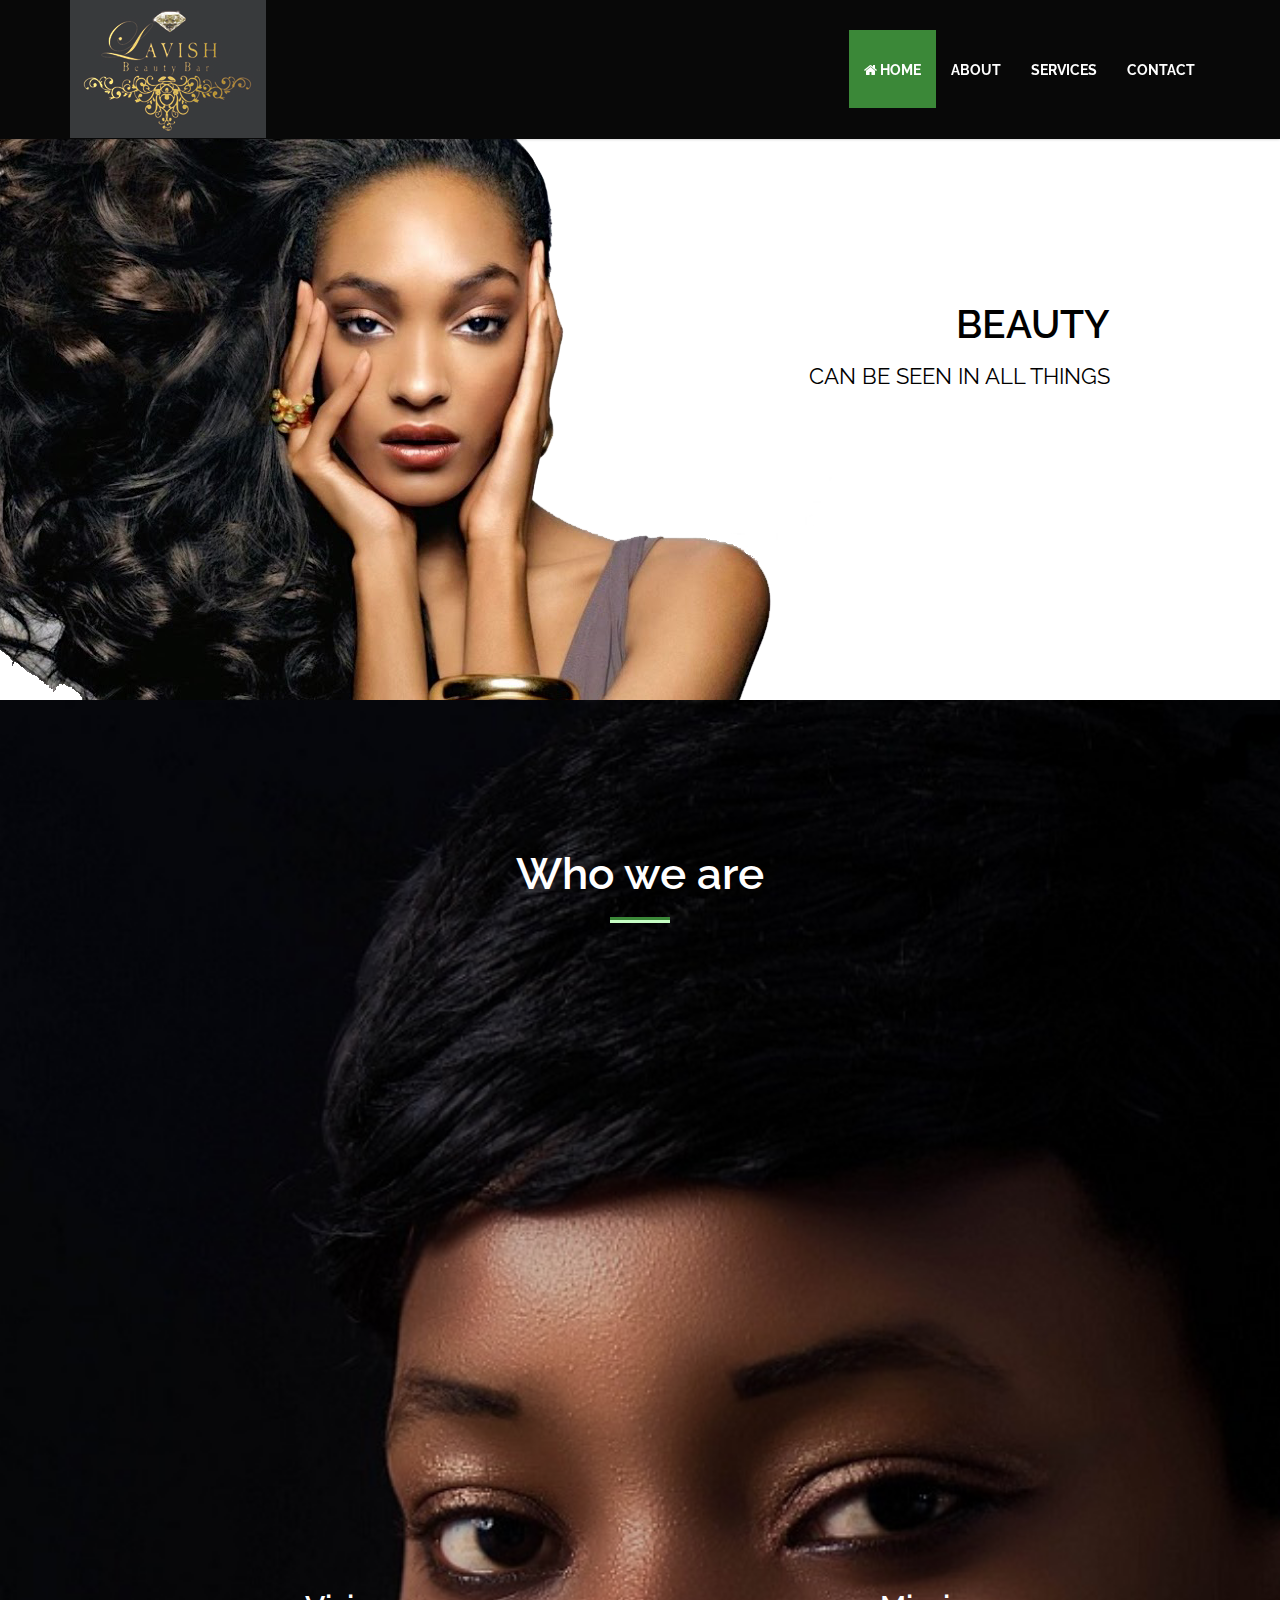
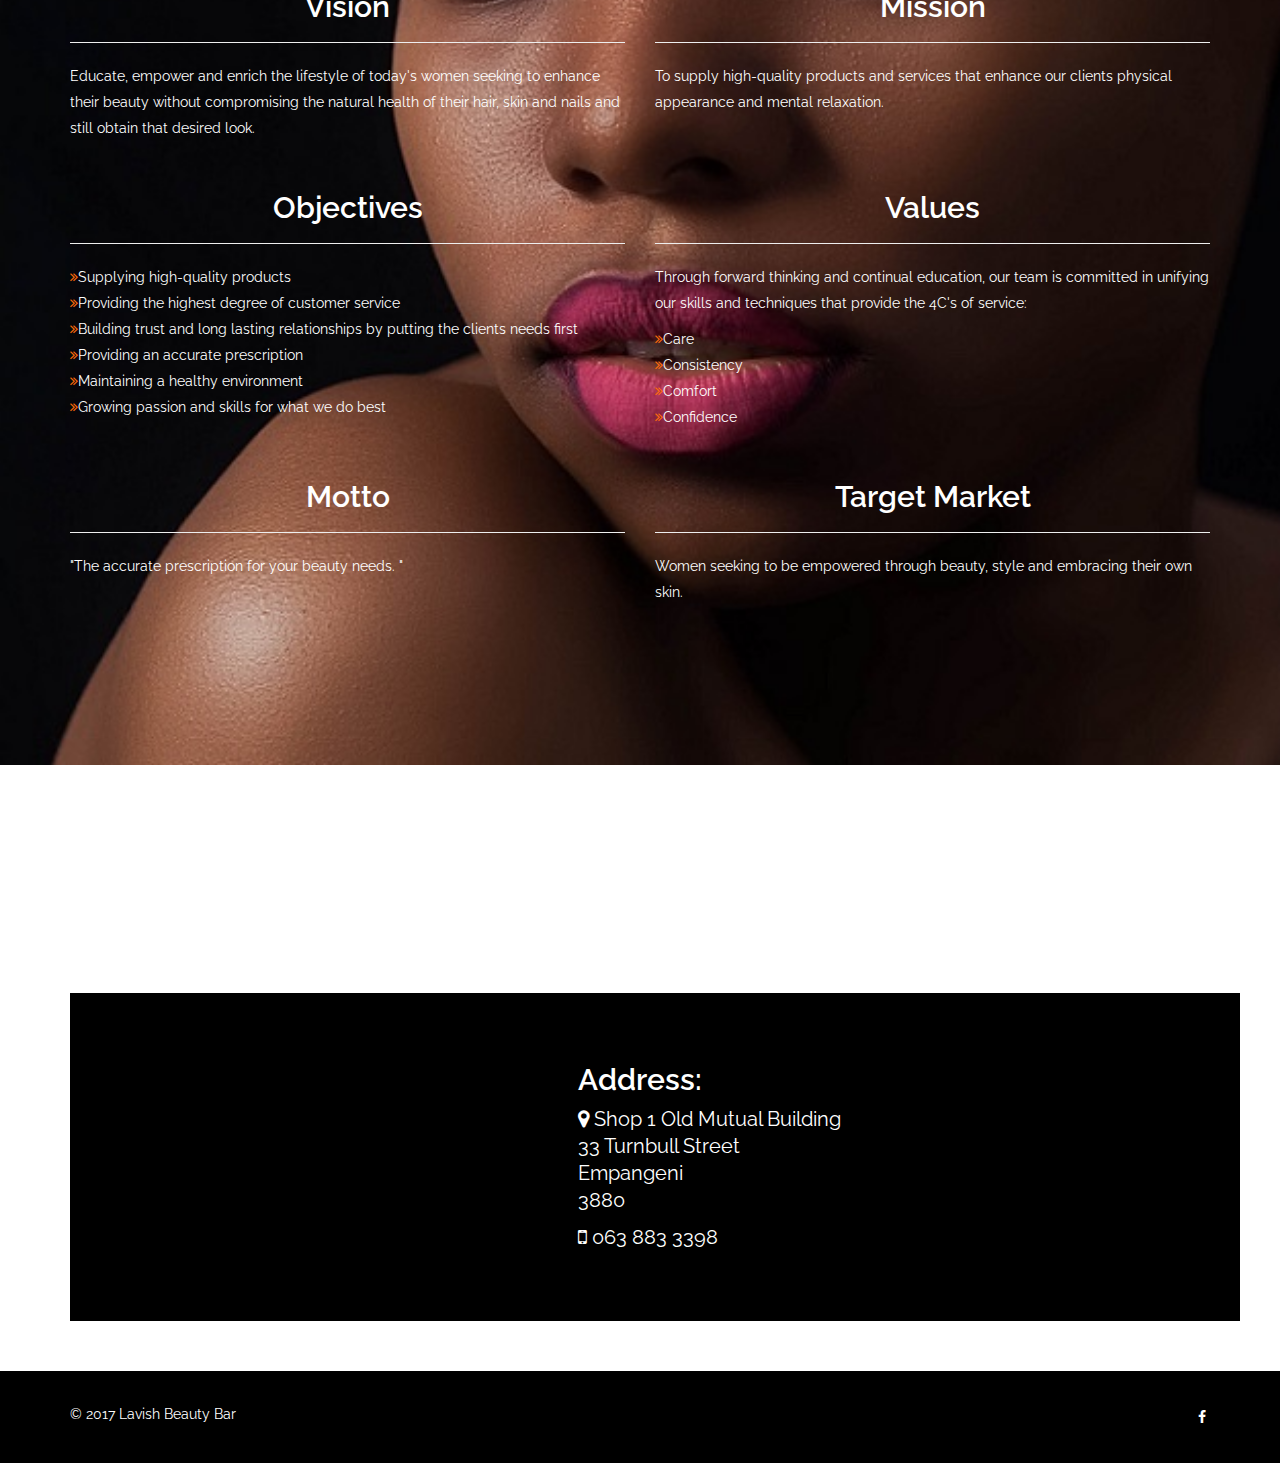
==== index.html @ a23072b7 "lavish commited" ====
<!DOCTYPE html>
<html lang="en">
<head>
    <meta charset="utf-8">
    <meta name="viewport" content="width=device-width, initial-scale=1.0">
    <meta name="description" content="">
    <title>Lavish beauty bar</title>
	<!-- core CSS -->
    <link href="css/bootstrap.min.css" rel="stylesheet">
    <link href="css/font-awesome.min.css" rel="stylesheet">
    <link href="css/animate.min.css" rel="stylesheet">
    <link href="css/styles.css" rel="stylesheet">
    <!--[if lt IE 9]>
    <script src="js/html5shiv.js"></script>
    <script src="js/respond.min.js"></script>
    <![endif]-->
    <style>
      .fa-angle-double-right{
          color: rgba(255, 108, 10, 1);
      }
    </style>
</head>

<body id="home">
    <header id="header">
        <nav id="main-nav" class="navbar navbar-default navbar-fixed-top" role="banner">
            <div class="container">
                <div class="navbar-header">
                    <button type="button" class="navbar-toggle" data-toggle="collapse" data-target=".navbar-collapse">
                        <span class="sr-only">Toggle navigation</span>
                        <span class="icon-bar"></span>
                        <span class="icon-bar"></span>
                        <span class="icon-bar"></span>
                    </button>
                    <a class="navbar-brand" href="index.html"><img src="images/banner/Logo-02.jpg" alt="logo"></a>
                </div>

                <div class="collapse navbar-collapse navbar-right">
                    <ul class="nav navbar-nav">
                        <li class="scroll active"><a href="#home"><i class="fa fa-home"></i>&nbsp;Home</a></li>
                        <li class="scroll"><a href="#about">About</a></li>
                        <li class="scroll"><a href="services.html">Services</a></li>
                        <li class="scroll"><a href="#contact">Contact</a></li>
                    </ul>
                </div>
            </div><!--/.container-->
        </nav><!--/nav-->
    </header><!--/header-->

    <section id="hero-banner">
             <div class="banner-inner">
                    <div class="container">
                        <div class="row">
                            <div class="col-sm-12">
                                    <h2 class="wow slideInLeft animated">BEAUTY</h2>
                                    <p class="wow slideInLeft animated">CAN BE SEEN IN ALL THINGS</p>
                            </div>
                        </div>
                    </div>
                </div>
    </section><!--/#main-slider-->
 <section id="about">
        <div class="container">
            <div class="section-header">
                <h2 class="section-title wow fadeInDown">Who we are</h2>
            </div>

            <div class="row">
                <div class="col-sm-6 wow fadeInLeft">
                  <img class="img-responsive" src="images/banner/about.jpg" alt="">
                </div>

                <div class="col-sm-6 wow fadeInRight">
                    <h3 class="column-title">About us</h3>
                    <p>Lavish Beauty Bar is a full-service beauty salon dedicated to consistently providing high customer satisfaction by rendering excellent service, quality products, and furnishing an enjoyable atmosphere at an acceptable price/value relationship.</p>
                    <p>Established in 2015 by Nqobile Nkambule, a well-known hairstyist who has been running her own salon, Glits and Glam International from 2012 -2015. She later joined forces with Hlengiwe Mbatha, a notorious freelance makeup artist from 2009, as they shared the same vision which finally came to life in 2016. Lavish Beauty Bar is founded on a strong commitment to clients, employees and the community. Therefore, Lavish Beauty Bar strives to provide quality without compromise, offering clients professional and esthetic services as the founders are the hands on and committed to  servicing the clients personally.</p>
                    <p>We continually search the industry market place for the newest technology and the finest hair extensions, hair care, skin care and nail care products and designs in order to provide our clients with the utmost in the beauty care experience. From chipping nails, cracked heels, breaking or thinning hair and growing back your hair line, there's no problem we can't solve. We analyze the clients, style, personality, hair type, the shape of your face and head for us to provide the tailor made service for you.  We also strive to maintain a friendly, fair, and creative work environment, which respects diversity, ideas, and hard work.</p>
                </div>
            </div>
            <div class="row">
              <div class="col-md-6">
                <div class="page-header text-center"><h2>Vision</h2></div>
                  <p>Educate, empower and enrich the lifestyle of today's women seeking to enhance their beauty without compromising the natural health of their hair, skin and nails and still obtain that desired look.</p>

              </div>
              <div class="col-md-6">
                <div class="page-header text-center"><h2>Mission</h2></div>
                  <p>To supply high-quality products and services that enhance our clients physical appearance and mental relaxation.</p>

              </div>
            </div>
            <div class="row">
              <div class="col-md-6">
                <div class="page-header text-center"><h2>Objectives</h2></div>
                  <p>
                    <i class="fa fa-angle-double-right"></i>Supplying high-quality products<br>
                    <i class="fa fa-angle-double-right"></i>Providing  the highest degree of customer service<br>
                    <i class="fa fa-angle-double-right"></i>Building trust and long lasting relationships by putting the clients needs first<br>
                    <i class="fa fa-angle-double-right"></i>Providing an accurate prescription<br>
                    <i class="fa fa-angle-double-right"></i>Maintaining a healthy environment<br>
                    <i class="fa fa-angle-double-right"></i>Growing passion and skills for what we do best

                  </p>

              </div>
              <div class="col-md-6">
                <div class="page-header text-center"><h2>Values</h2></div>
                  <p>Through forward thinking and continual education, our team is committed in unifying our skills and techniques that provide the 4C's of service:</p>
                  <p><i class="fa fa-angle-double-right"></i>Care<br>
                  <i class="fa fa-angle-double-right"></i>Consistency<br>
                  <i class="fa fa-angle-double-right"></i>Comfort<br>
                  <i class="fa fa-angle-double-right"></i>Confidence<br></p>

              </div>
            </div>
            <div class="row">
              <div class="col-md-6">
                <div class="page-header text-center"><h2>Motto</h2></div>
                  <p>"The accurate prescription for your beauty needs. "
                  </p>

              </div>
              <div class="col-md-6">
                <div class="page-header text-center"><h2>Target Market</h2></div>
                  <p>Women seeking to be empowered through beauty, style and embracing their own skin.</p>

              </div>

            </div>
        </div>
    </section><!--/#about-->


    <section id="contact-us">
        <div class="container">
            <div class="section-header">
                <h2 class="section-title wow fadeInDown">Contact Us</h2>
            </div>
        </div>
    </section><!--/#contact-us-->


    <section id="contact">
        <div class="container">
            <div class="container contact-info">
                <div class="row">
				  <div class="col-md-4 col-md-offset-5">
                        <div class="contact-form">
                            <address>
                            <h2>Address:</h2>
                            <p>
                            <i class="fa fa-map-marker"></i>
                            Shop 1
                            Old Mutual Building<br>
                            33 Turnbull Street<br>
                            Empangeni<br>
                            3880
                            </p>
                            <p>
                            <i class="fa fa-mobile-phone"></i>
                            063 883 3398
                            </p>
                            </address>
					</div></div>
                </div>
            </div>
        </div>
   </section><!--/#bottom-->

    <footer id="footer">
        <div class="container">
            <div class="row">
                <div class="col-sm-6">
                    &copy; 2017 Lavish Beauty Bar
                </div>
                <div class="col-sm-6">
                    <ul class="social-icons">
                        <li><a href="#"><i class="fa fa-facebook"></i></a></li>
                    </ul>
                </div>
            </div>
        </div>
    </footer><!--/#footer-->

    <script src="js/jquery.js"></script>
    <script src="js/bootstrap.min.js"></script>
    <script src="js/mousescroll.js"></script>
    <script src="js/smoothscroll.js"></script>
    <script src="js/jquery.prettyPhoto.js"></script>
    <script src="js/jquery.isotope.min.js"></script>
    <script src="js/jquery.inview.min.js"></script>
    <script src="js/wow.min.js"></script>
    <script src="js/custom-scripts.js"></script>
</body>
</html>
---- css/styles.css ----
@import url(http://fonts.googleapis.com/css?family=Raleway:400,700,500);
/*
Author: webthemez.com
Author URL: http://webthemez.com
*/
/*************************
*******Typography******
**************************/
body {
  padding-top: 100px;
  background: #fff;
  font-family: 'Raleway', sans-serif;
  font-weight: 400;
  color: #282828;
  line-height: 26px;
  padding: 0;
}
h1,
h2,
h3,
h4,
h5,
h6 {
  font-weight: 600;
  font-family: 'Raleway', sans-serif;
}
a {
  color: #45aed6;
  -webkit-transition: color 400ms, background-color 400ms;
  -moz-transition: color 400ms, background-color 400ms;
  -o-transition: color 400ms, background-color 400ms;
  transition: color 400ms, background-color 400ms;
}
a:hover,
a:focus {
  text-decoration: none;
  color: #2a95be;
}
hr {
  border-top: 1px solid #e5e5e5;
  border-bottom: 1px solid #fff;
}
.gradiant {
  background-image: -moz-linear-gradient(90deg, #2caab3 0%, #2c8cb3 100%);
  background-image: -webkit-linear-gradient(90deg, #2caab3 0%, #2c8cb3 100%);
  background-image: -ms-linear-gradient(90deg, #2caab3 0%, #2c8cb3 100%);
}
.gradiant-horizontal {
  background-image: -moz-linear-gradient(4deg, #2caab3 0%, #2c8cb3 100%);
  background-image: -webkit-linear-gradient(4deg, #2caab3 0%, #2c8cb3 100%);
  background-image: -ms-linear-gradient(4deg, #2caab3 0%, #2c8cb3 100%);
}
.section-header {
  margin-bottom: 50px;
}
.section-header p{
text-align:center;
}
.section-header .section-title {
  font-size: 44px;
  color: #3B8838;
  position: relative;
  padding-bottom: 20px;
  margin: 0 0 20px;  


  display: block;
  text-align: center;
}
.section-header .section-title:before {
  content: "";
  position: absolute;
  width: 140px;
  bottom: -5px;
  right: 0;
  width: 60px;
  background: rgb(59, 136, 56);
  /* border-radius: 50%; */
  margin: 0 auto;
  left: 0;
  right: 0;
  height: 6px;
  border-bottom: 3px solid #C6FDC4;
}

.btn {
  border-width: 0;
  border-radius: 0;
}
.btn.btn-primary {
  background: #50A24C;
}
.btn.btn-primary:hover,
.btn.btn-primary:focus {
  background: #409E3C;
}
.listarrow{
padding:0px;
}
.listarrow li{
list-style:none;
margin:0px;
padding:0px;
}
.listarrow li i{
padding-right:15px;
color: #F9690E;
}
.column-title {
  margin-top: 0;
  padding-bottom: 15px;
  border-bottom: 1px solid #eee;
  margin-bottom: 15px;
  position: relative;
  color: #3B8838;
}
.column-title:after {
  content: " ";
  position: absolute;
  bottom: -1px;
  left: 0;
  width: 40%; 
}
ul.nostyle {
  list-style: none;
  padding: 0;
  margin-bottom: 20px;
}
ul.nostyle i {
  color: #45aed6;
}
.scaleIn {
  -webkit-animation-name: scaleIn;
  animation-name: scaleIn;
}
.navbar-toggle{
border-radius: 0;
}

.navbar-nav>li>a {
text-transform: uppercase;
}
@-webkit-keyframes scaleIn {
  0% {
    opacity: 0;
    -webkit-transform: scale(0);
    transform: scale(0);
  }
  100% {
    opacity: 1;
    -webkit-transform: scale(1);
    transform: scale(1);
  }
}
@keyframes scaleIn {
  0% {
    opacity: 0;
    -webkit-transform: scale(0);
    -ms-transform: scale(0);
    transform: scale(0);
  }
  100% {
    opacity: 1;
    -webkit-transform: scale(1);
    -ms-transform: scale(1);
    transform: scale(1);
  }
}
/*************************
*******Header******
**************************/
#main-nav.navbar-default .navbar-nav > li.active > a, #main-nav.navbar-default .navbar-nav > li.open > a, #main-nav.navbar-default .navbar-nav > li:hover > a {
background: rgb(59, 136, 56);
color: #FFFFFF;
}
.navbar.navbar-default {
  border: 0;
  border-radius: 0;
  margin-bottom: 0;
}
.navbar.navbar-default .navbar-toggle {
  margin-top: 52px;
  margin-bottom: 52px;
}
.navbar.navbar-default .navbar-brand {
  height: auto;
  padding: 0px 15px 1px;
}
.navbar-default .navbar-nav>li>a:hover, .navbar-default .navbar-nav>li>a:focus{
color: #ffffff;
 
background: transparent;
}
.navbar-default .navbar-nav>li>a{
color: #fff;
} 
#main-nav.navbar-default {
background: #080808;
}
.navbar-nav>li {
    margin-top: 30px
}
 

@media only screen and (min-width: 768px) {
  #main-nav.navbar-default { 
    -webkit-box-shadow: 0 0 3px 0 rgba(0, 0, 0, 0.1);
    box-shadow: 0 0 3px 0 rgba(0, 0, 0, 0.26);
  }
  #main-nav.navbar-default .navbar-nav > li > a {
    padding-top: 30px;
    padding-bottom: 24px;
  
    border-bottom: 4px solid transparent;
}
  .navbar-default .navbar-nav>li>a {
	color: #ffffff;
    font-weight: bold;
	}

  #main-nav.navbar-default .navbar-nav > li.open > a,
  #main-nav.navbar-default .navbar-nav > li:hover > a {
    color: #FFFFFF;
}
  #main-nav.navbar-default .dropdown-menu {
    padding: 0 20px;
    min-width: 220px;
    background-color: rgba(26, 28, 40, 0.9);
    border: 0;
    border-radius: 0;
    box-shadow: none;
    -webkit-box-shadow: none;
    background-clip: inherit;
  }
  #main-nav.navbar-default .dropdown-menu > li {
    border-left: 3px solid transparent;
    margin-left: -20px;
    padding-left: 17px;
    -webit-transition: border-color 400ms;
    transition: border-color 400ms;
  }
  #main-nav.navbar-default .dropdown-menu > li > a { 
    padding: 15px 0;
    color:#A8A8A8; 
  }
  #main-nav.navbar-default .dropdown-menu > li:first-child > a {
    border-top: 0;
  }
  #main-nav.navbar-default .dropdown-menu > li.active,
  #main-nav.navbar-default .dropdown-menu > li.open,
  #main-nav.navbar-default .dropdown-menu > li:hover {
    border-left-color: #45aed6;
  }
  #main-nav.navbar-default .dropdown-menu > li.active > a,
  #main-nav.navbar-default .dropdown-menu > li.open > a,
  #main-nav.navbar-default .dropdown-menu > li:hover > a {
    color: #45aed6;
    background-color: transparent;
  }
}

#hero-banner{
  overflow: hidden;
  height: 700px;
  background: url(../images/banner/banner3.png) no-repeat;
  /*background: url('../images/banner/Logo-01.jpg') no-repeat #080808;*/
  background-position: -180px 100px;
  color:#fff;
}

#hero-banner img{
    position:absolute;
}

#hero-banner.item {
  height: 558px;
  background-repeat: no-repeat;
  background-position: 50% 0;
  background-size: cover;
}
#hero-banner.banner-inner {
  position: absolute;
  top: 0;
  left: 0;
  width: 100%;
  height: 100%;
  color: #000;
  background-color: #000;
}
#hero-banner h2 {
  margin-top: 300px;
  font-size: 39px;
  line-height: 49px;
  text-align: right;
  margin-right: 100px;
  color: #000000;
}
#hero-banner h2 b{
color: #FFFFFF;
}
#hero-banner p {
font-size: 22px;
margin-bottom:20px;
line-height:35px;
text-align: right;
margin-right: 100px;
color: #000;
}
#hero-banner a{
width: 150px;
margin: 0;
display: block;
background: transparent;
border: 2px solid #fff;
float: right;
}
#hero-banner a:hover{
text-align: center;
width: 150px;
margin: 0 auto;
display: block;
background: #71DE6C;
border: 2px solid #71DE6C;
color: #020202;
}
#hero-banner.banner-inner h2 > span {
  color: #45aed6;
}
#hero-banner.banner-inner .btn {
  margin-top: 10px;
} 
 
#hero-text {
  padding: 50px 0;
  border-top: 1px solid #FFFFFF;
}
#hero-text h2 {
  margin-top: 0;
}
#hero-text .btn {
  margin-top: 40px;
}
#cta2 {
  background: #45b1da;
  color: #fff;
  padding-top: 70px;
}

@media only screen and (min-device-width:360px) and (max-device-width:1024px)   and (orientation:portrait){
	#hero-banner h2, #hero-banner p{
		color:#ffffff;
		position:relative;
		top:80px;
		width:100%;
		-ms-filter: "progid:DXImageTransform.Microsoft.Shadow(Strength=3, Direction=135, Color=#000300)";/*IE 8*/
text-shadow: 3px 3px 3px #000300;/* FF3.5+, Opera 9+, Saf1+, Chrome, IE10 */
filter: progid:DXImageTransform.Microsoft.Shadow(Strength=3, Direction=135, Color=#000300); /*IE 5.5-7*/
	}
}

@media only screen and (min-device-width:320px) and (orientation:portrait){ 
     #hero-banner h2, #hero-banner p{
		color:#ffffff; 
		position:relative;
		top:80px;
		width:100%;
		-ms-filter: "progid:DXImageTransform.Microsoft.Shadow(Strength=3, Direction=135, Color=#000300)";/*IE 8*/
text-shadow: 3px 3px 3px #000300;/* FF3.5+, Opera 9+, Saf1+, Chrome, IE10 */
filter: progid:DXImageTransform.Microsoft.Shadow(Strength=3, Direction=135, Color=#000300); /*IE 5.5-7*/
	}
}

#cta2 .btn {
  margin-top: 10px;
}
#cta2 h2 {
  color: #fff;
  font-size: 44px;
  line-height: 1;
}
#cta2 h2 > span {
  color: #45aed6;
}
#features h2, #portfolio p{ color: #030303;}
#features {
  padding: 100px 0;
  background: #FFFFFF;
  color: #000;
}

#features .media.service-box:first-child {
  margin-top: 80px;
}
#services,#features {
  padding-top: 150px;
  border-top: 3px solid #fff;
  background: url('../images/img4.jpg');
  background-size: cover;
  text-transform: uppercase;
}

#services h2{
    padding: 2em 0;
}

#services .service-list{
	background: transparent;
	border: 1px solid #000;
	
	
}

#services p{font-size: 20px;}


.media.service-box {
  margin: 25px 0 36px;
  padding: 20px;
  padding-left: 86px;
  position: relative;
  background: #FFFFFF;
  border-radius: 0 0 20px 0;
  /* border: #3B8838 2px solid; */
}
.media.service-box .pull-left {
  margin-right: 20px;
}
.media.service-box .pull-left > i {
  font-size: 35px;
  /* height: 94px; */
  line-height: 53px;
  text-align: center;
  width: 85px; 
  color: #085C98;
  /* background:#fff; */
  /* box-shadow: inset 0 0 0 1px #d7d7d7; */
  /* -webkit-box-shadow: inset 0 0 0 1px #d7d7d7; */
  transition: background-color 400ms, background-color 400ms;
  position: absolute;
  padding: 14px;
  /* height: 100%; */
  left: -13px;
  top: -15px;
  vertical-align: middle;
  background: rgb(59, 136, 56);
  border-radius: 50%;
  height: 85px;
  border: 6px #fff solid;
}
.features .media.service-box .pull-left > i{
color: #FFFFFF;
font-size: 30px;
padding-top: 10px;
}
.media.service-box:hover .pull-left > i {  
}
#portfolio {
  padding: 100px 0;
  background: #FFFFFF;
  background: url('../images/img4.jpg');
  background-size: cover;
}
#portfolio .portfolio-filter {
  list-style: none;
  padding: 0;
  margin: 0 0 50px;
  display: inline-block;
}
#portfolio .portfolio-filter > li {
  float: left;
  display: block;
}
#portfolio .portfolio-filter > li a {
  display: block;
  padding: 7px 15px;
  margin:0px 2px;
  color: #D7D7D7;
  position: relative;
  border-bottom: 2px solid transparent;
  background: rgba(229, 229, 229, 0.29);
}
#portfolio .portfolio-filter > li a:hover,
#portfolio .portfolio-filter > li a.active {
  background: #F9690E;
  color: #FFFFFF; 
} 
#portfolio .portfolio-items {
  margin: -15px;
}
#portfolio .portfolio-item {
  width: 24.9%;
  float: left;
  padding: 8px;
  -webkit-box-sizing: border-box;
  -moz-box-sizing: border-box;
  -o-box-sizing: border-box;
  -ms-box-sizing: border-box;
  box-sizing: border-box;
}
#portfolio .portfolio-item .portfolio-item-inner {
  position: relative;
  border-bottom: 4px solid #98DC95;
}
#portfolio .portfolio-item .portfolio-item-inner .portfolio-info {
  opacity: 0;
  transition: opacity 400ms;
  -webkit-transition: opacity 400ms;
  position: absolute;
  bottom: 0;
  left: 0;
  right: 0;
  text-align: center;
  padding: 18px 0 0;
  background: rgba(0, 0, 0, 0.5);
  color: #fff;
  height:100%;
}
#portfolio .portfolio-item .portfolio-item-inner .portfolio-info h3 {
  font-size: 16px;
  line-height: 1;
  margin: 0;
  color: #fff;
}
#portfolio .portfolio-item .portfolio-item-inner .portfolio-info .preview { 
  width: 60px;
  height: 60px;
  line-height: 36px;
  text-align: center;
  color: #98DC95;
  display:block;
  text-align: center;

  margin: 45px auto;
  font-size: 26px;
  border: 0;
  /* background: rgba(239, 239, 239, 1); */
  padding: 10px;
  border-radius: 50%;
  border: 2px solid rgba(255, 255, 255, 0.53);
}
#portfolio .portfolio-item:hover .portfolio-info {
  opacity: 1;
}
/* Start: Recommended Isotope styles */
/**** Isotope Filtering ****/
.isotope-item {
  z-index: 2;
}
.isotope-hidden.isotope-item {
  pointer-events: none;
  z-index: 1;
}
/**** Isotope CSS3 transitions ****/
.isotope,
.isotope .isotope-item {
  -webkit-transition-duration: 0.8s;
  -moz-transition-duration: 0.8s;
  -ms-transition-duration: 0.8s;
  -o-transition-duration: 0.8s;
  transition-duration: 0.8s;
}
.isotope {
  -webkit-transition-property: height, width;
  -moz-transition-property: height, width;
  -ms-transition-property: height, width;
  -o-transition-property: height, width;
  transition-property: height, width;
}
.isotope .isotope-item {
  -webkit-transition-property: -webkit-transform, opacity;
  -moz-transition-property: -moz-transform, opacity;
  -ms-transition-property: -ms-transform, opacity;
  -o-transition-property: -o-transform, opacity;
  transition-property: transform, opacity;
}
/**** disabling Isotope CSS3 transitions ****/
.isotope.no-transition,
.isotope.no-transition .isotope-item,
.isotope .isotope-item.no-transition {
  -webkit-transition-duration: 0s;
  -moz-transition-duration: 0s;
  -ms-transition-duration: 0s;
  -o-transition-duration: 0s;
  transition-duration: 0s;
}
/* End: Recommended Isotope styles */
/* disable CSS transitions for containers with infinite scrolling*/
.isotope.infinite-scrolling {
  -webkit-transition: none;
  -moz-transition: none;
  -ms-transition: none;
  -o-transition: none;
  transition: none;
}
.img-thumbnail {
display: inline-block;
max-width: 100%;
height: auto;
line-height: 1.42857143;
border: 1px solid #ddd;
border-radius: 0px;
padding:0px;
-webkit-transition: all .2s ease-in-out;
-o-transition: all .2s ease-in-out;
transition: all .2s ease-in-out;
margin-bottom: 15px;
}
#testimonial {
  background: #222222;
  background-size: cover;
  padding: 100px 0;
  color: #3B8838;
  background: url('../images/img2.jpg');
  background-size: cover;
}
#testimonial h2{
color: #3B8838;
}
#testimonial h4 {
  color: #fff;
  margin-bottom: 8px;
}
#testimonial small {
  display: block;
  margin-bottom: 10px;
  color: rgba(255, 255, 255, 0.7);
}
#testimonial .btns {
  margin-top: 10px;
}
#carousel-testimonial a.btn.btn-primary.btn-sm {
background: transparent;
border: 1px solid rgba(255, 255, 255, 0.2);
margin: 0 8px;
}
#about {
  padding: 150px 0;
  background: #000000;
  background: url('../images/banner/makeup-1442912_1920.jpg') no-repeat;
  background-position: left;
  background-size: cover;
  }

#about .column-title{
color:#fff;
}
#about h2{
color: #ffffff;
}

#about p{
color: #ffffff;
}
#about .listarrow li{
color: #3B8838;
}
/*Team*/ 
#our-team {
  padding: 100px 0;
}
#our-team .team-member {
  padding: 0;  
}
#our-team .team-member .team-img {
  margin: 0;
}
#our-team .team-member .team-info { 
  background: #98DC95;
  color: #3B8838;
  padding: 7px 0;
  border-top: 2px solid #fff;
} 
#our-team .team-member:hover .social-icons > li > a {
  color: #3B8838;
}
 
#our-team .social-icons {
  list-style: none;
  padding: 0;
  margin: 0;  
  -webkit-transition: height 1s; /* For Safari 3.1 to 6.0 */
    transition: height 1s;
  background: #FFFFFF;
  padding: 6px 0 6px;
}
#our-team .social-icons > li {
  display: inline-block;
}
#our-team .social-icons > li > a {
  display: block;
  width: 32px;
  height: 32px;
  line-height: 32px;
  text-align: center;
  color: #3B8838;
  background: transparent;
  border-radius: 3px;
  border: 1px solid #3B8838;
  margin: 5px 10px;
}
/*Testimonial Area*/

.testimonial-area{
	padding-bottom:60px;
}
.single-testimonial{
	margin-bottom:30px;
}
.single-testimonial blockquote{
	padding:15px 20px;
	margin-bottom: 22px;
	position:relative;
	-webkit-transition:all .5s ease;
	-moz-transition:all .5s ease;
	transition:all .5s ease;
	font-size: 20px;
	background: rgb(255, 255, 255);
	max-height:200px;

	color: #3B8837;
line-height: 22px;

	border-radius: 5px;
	border: 1px solid rgb(152, 220, 149);
}
 
.single-testimonial blockquote:after{
	/* position:absolute; */
	/* bottom:-19px; */
	/* left:45px; */
	content:"";
	/* border-top: 19px solid rgba(255, 255, 255, 0.29); */

	/* border-right: 22px solid transparent; */
}
.single-testimonial img{
	border-radius: 50%;
	opacity: 0.6;
}
.single-testimonial h5{
	padding: 8px 0 0px;
	font-size: 16px;
	color: #3B8838;
}
 
.progress {
  -webkit-box-shadow: none;
  box-shadow: none;
  background: #eeeeee;
}
.progress .progress-bar.progress-bar-primary {
  background-image: -moz-linear-gradient(4deg, #2caab3 0%, #2c8cb3 100%);
  background-image: -webkit-linear-gradient(4deg, #2caab3 0%, #2c8cb3 100%);
  background-image: -ms-linear-gradient(4deg, #2caab3 0%, #2c8cb3 100%);
  -webkit-box-shadow: none;
  box-shadow: none;
}
.nav.main-tab {
  background: #eee;
  border-bottom: 3px solid #222534;
  border-radius: 3px 3px 0 0;
}
.nav.main-tab > li > a {
  color: #272727;
}
.nav.main-tab > li.active > a {
  background: #222534;
  color: #45aed6;
}
.nav.main-tab > li:first-child > a {
  border-radius: 3px 0 0 0;
}
.nav.main-tab > li:last-child > a {
  border-radius: 0 3px 0 0;
}
 .navbar-nav {
margin: 0;  
}
.tab-content {
  border: 1px solid #eee;
  border-top: 0;
  padding: 20px 20px 10px;
  border-radius: 0 0 3px 3px;
}
.panel-default {
  border-color: #eee;
}
.panel-default > .panel-heading {
  background-color: #fff;
  border-color: #eee;
}
.panel-default > .panel-heading .panel-title {
  font-size: 14px;
  font-weight: normal;
}
.panel-default > .panel-heading + .panel-collapse > .panel-body {
  border-top-color: #eee;
}
#business-stats {
  padding: 100px 0 70px;
  background: #FFFFFF;
  background-size: cover;
  color: #000;
  /* background: url('../images/img2.jpg'); */
  background-size: contain;
}
#business-stats h1,
#business-stats h2,
#business-stats h3,
#business-stats h4 {
  color: #151313;
}
#business-stats strong {
  display: block;
  margin-bottom: 30px;
}
.business-stats {
  display: inline-block;
  width: 140px;
  height: 140px;
  font-size: 24px;
  line-height: 140px;
  border: 4px solid #98DC95;
  border-radius: 100px;
  margin-bottom: 20px;
}
#pricing {
  padding: 100px 0 70px;
}
#pricing ul.pricing {
  list-style: none;
  padding: 0;
  margin: 70px 0 30px;
  border: 1px solid #98DC95; 
  padding: 8px;
  text-align: center;
  background: #FFFFFF;
}
#pricing ul.pricing li {
  display: block;
  padding: 10px;
}
#pricing ul.pricing li.plan-header { 
  padding: 15px 15px 30px;
  color: #3B8838 !important;
  height: 225px;
}
#pricing ul.pricing li.plan-header .price-duration {
  position: relative;
  margin-top: 15px;
  top: -16px;
  display: inline-block;
  width: 100%;
  height: 85px; 
  color: #474747;  
}
li.plan-purchase .btn {
  width: 100%;
}
#pricing ul.pricing li.plan-header .price-duration > span {
  display: block;
  line-height: 1;
}
#pricing ul.pricing li.plan-header .price-duration > span.price {
  font-size: 24px;
  font-weight: 700;
  margin-top: 35px;
}
#pricing ul.pricing li.plan-header .price-duration > span.duration {
  margin-top: 5px;
}
#pricing ul.pricing li.plan-header .plan-name {
  margin-top: 10px;
  font-size: 24px;
  color: #5A5A5A;
  font-weight: bold;
  line-height: 1;
  text-transform: uppercase;
}
#pricing ul.pricing.featured {
  background: #98DC95; 
  border: 0;
  border: 1px solid #D0D0D0;
}
#pricing ul.pricing.featured  li.plan-header .price-duration{
color: #3B8838;
}
#pricing ul.pricing.featured li.plan-header {
}
#pricing ul.pricing.featured li.plan-header .plan-name {
  color: #3B8838;
}
#contact-us {
  padding: 100px 0 10px;
}
#contact-us h1,
#contact-us h2 {
	color:#000
}
/*Contact*/
 .contact-info{
 background: #000000;
 padding: 50px;
 margin-bottom: 50px;
 color: #fff

}
.contact-info address {
margin-bottom: 20px;
font-style: normal;
line-height: 27px;
font-size: 20px;
}
.contact-info .form-control { 
padding: 6px 12px;
border-radius: 0;
}
 .business-stats:before {
content: '';
margin: 17px;
display: block;
border: currentcolor;
height: 100px;
border-radius: 50%;
position: absolute;
width: 100px;
}
/***********************
********* Footer ******
************************/
#footer {
  padding-top: 30px;
  padding-bottom: 30px;
  color: #fff;
  background: #000000;
}
#footer a {
  color: #fff;
}
#footer a:hover {
  color: #F9690E;
}
#footer ul {
  list-style: none;
  padding: 0;
  margin: 0 -7.5px;
}
#footer ul > li {
 display: inline-block; 

padding: 3px 0;
width: 31px;
text-align: center;
}
@media only screen and (min-width: 768px) {
  #footer .social-icons {
    float: right;
  }
}
@media only screen and (max-width:768px){
.navbar-default .navbar-collapse, .navbar-default .navbar-form {
border-color: #A3A3A3;
padding: 20px 0;
}
}
.form-control {
  box-shadow: none;
  -webkit-box-shadow: none;
}
@media only screen and (max-width: 480px) {
#hero-banner h2 {
margin-top: 161px;
font-size: 26px;
line-height: 40px;
padding: 10px;
}
#hero-banner p {
font-size: 18px;
padding: 10px;
}
#portfolio .portfolio-filter {
list-style: none;
padding: 0;
margin: 0 0 12px;
}
#portfolio .portfolio-filter > li a {
display: block;
padding: 7px 15px;
margin: 5px 2px;
}
	#portfolio .portfolio-item {
	width: 48.9%;
	padding: 8px;
	}
	#portfolio .portfolio-item .portfolio-item-inner .portfolio-info .preview {
width: 28px;
height: 24px;
line-height: 24px; 
margin: 9px auto;
}
#portfolio .portfolio-item .portfolio-item-inner .portfolio-info {
padding: 7px 0 0;
}
}
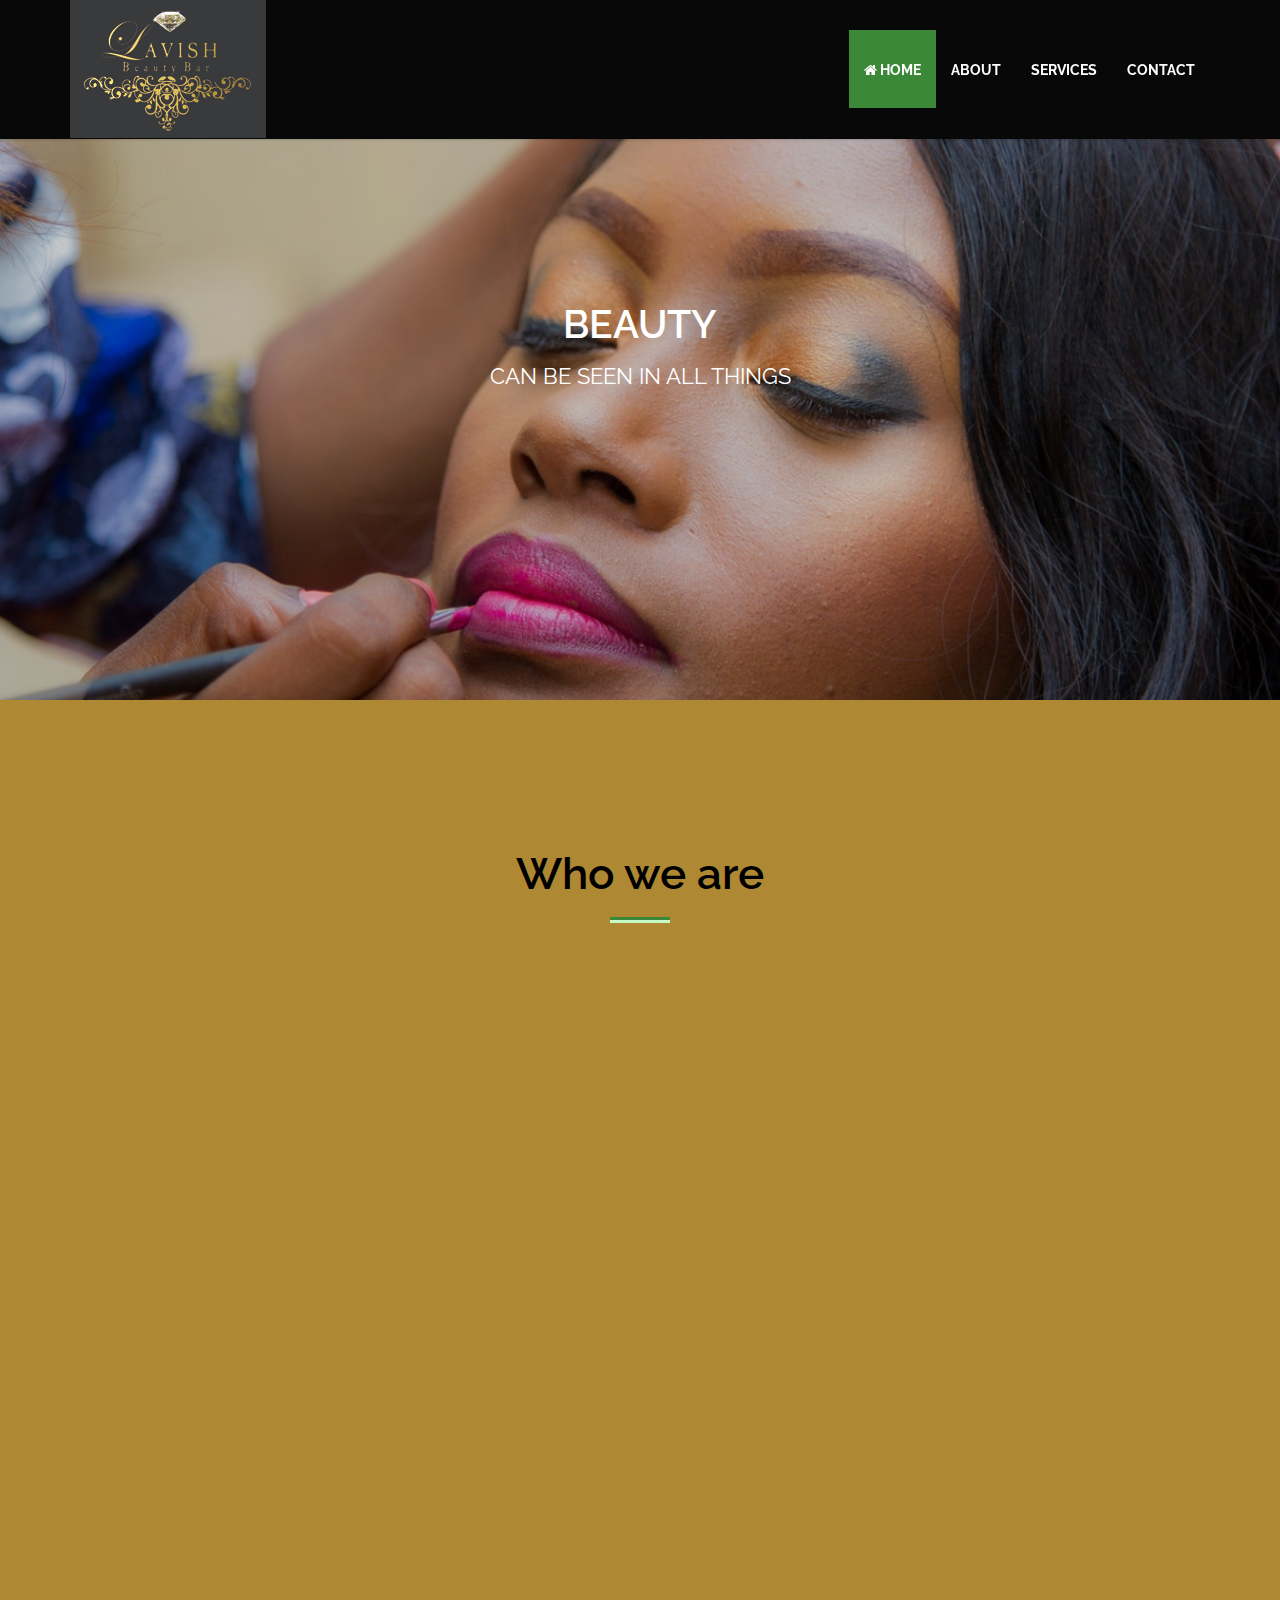
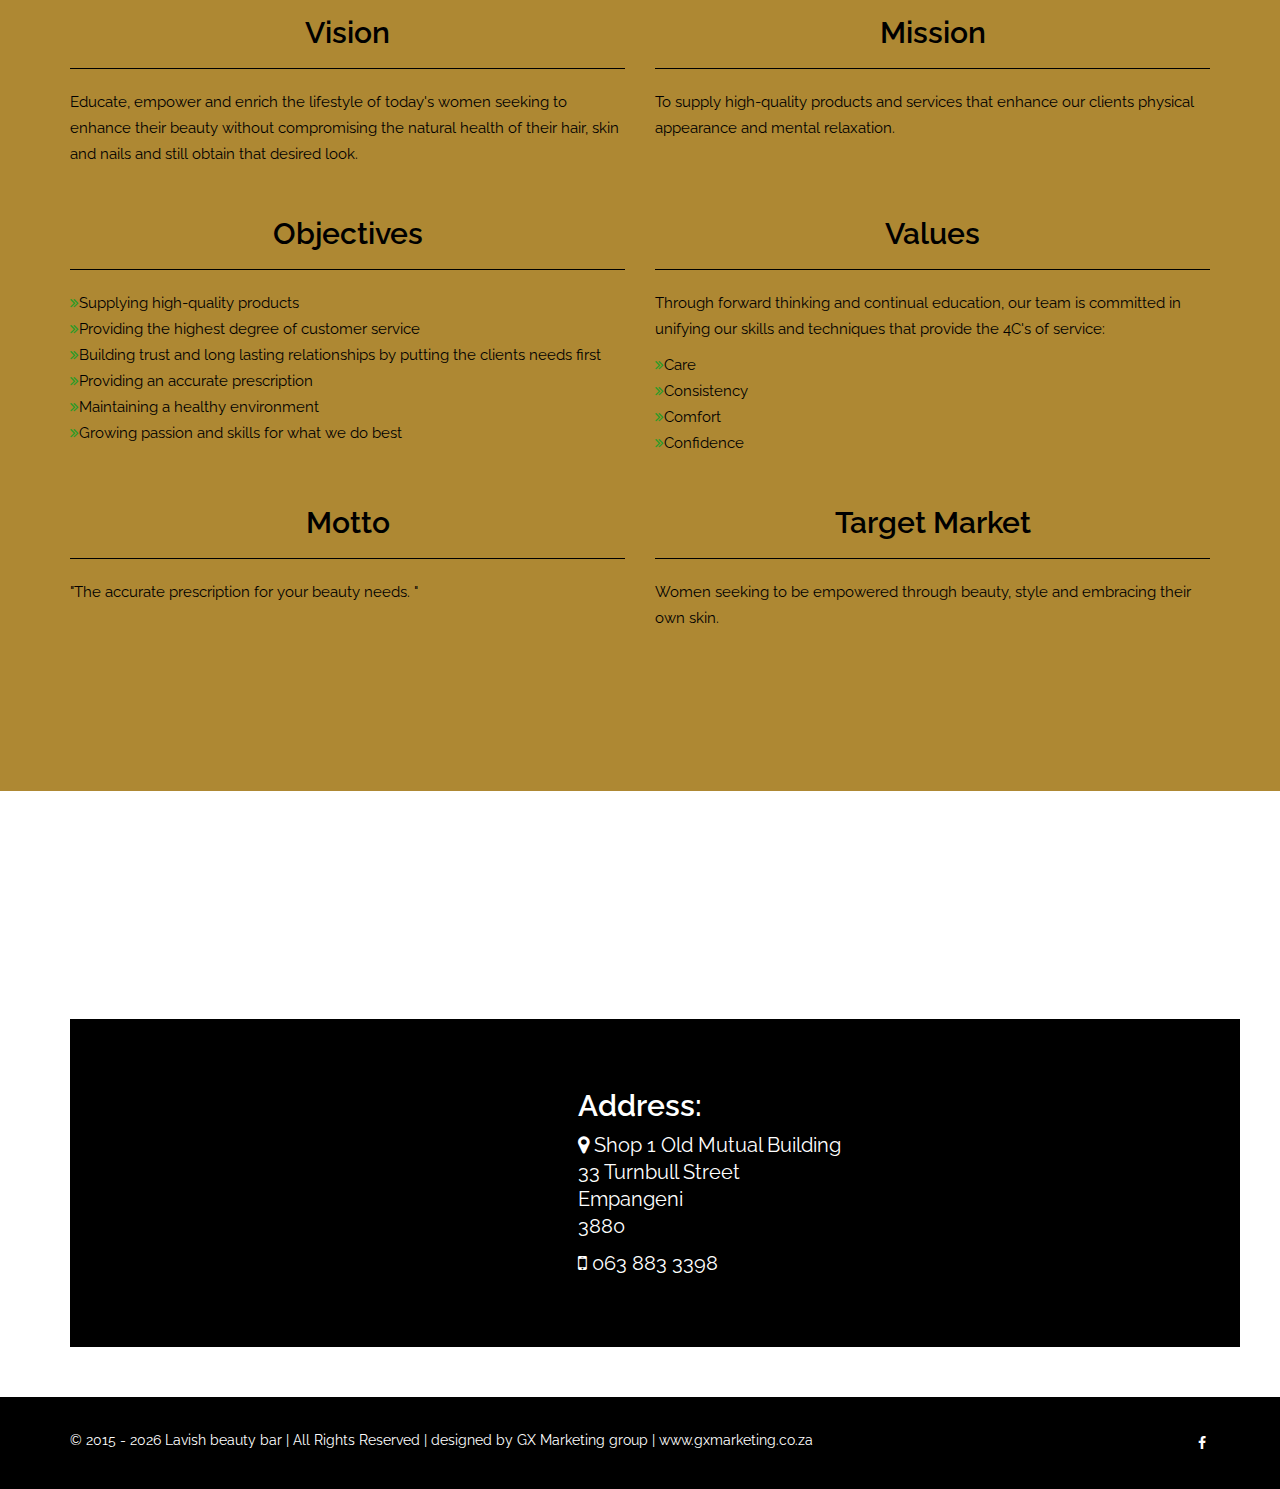
==== commit 84733cff: "Commited" ====
--- a/index.html
+++ b/index.html
@@ -1,195 +1,212 @@
-<!DOCTYPE html>
-<html lang="en">
-<head>
-    <meta charset="utf-8">
-    <meta name="viewport" content="width=device-width, initial-scale=1.0">
-    <meta name="description" content="">
-    <title>Lavish beauty bar</title>
-	<!-- core CSS -->
-    <link href="css/bootstrap.min.css" rel="stylesheet">
-    <link href="css/font-awesome.min.css" rel="stylesheet">
-    <link href="css/animate.min.css" rel="stylesheet">
-    <link href="css/styles.css" rel="stylesheet">
-    <!--[if lt IE 9]>
-    <script src="js/html5shiv.js"></script>
-    <script src="js/respond.min.js"></script>
-    <![endif]-->
-    <style>
-      .fa-angle-double-right{
-          color: rgba(255, 108, 10, 1);
-      }
-    </style>
-</head>
-
-<body id="home">
-    <header id="header">
-        <nav id="main-nav" class="navbar navbar-default navbar-fixed-top" role="banner">
-            <div class="container">
-                <div class="navbar-header">
-                    <button type="button" class="navbar-toggle" data-toggle="collapse" data-target=".navbar-collapse">
-                        <span class="sr-only">Toggle navigation</span>
-                        <span class="icon-bar"></span>
-                        <span class="icon-bar"></span>
-                        <span class="icon-bar"></span>
-                    </button>
-                    <a class="navbar-brand" href="index.html"><img src="images/banner/Logo-02.jpg" alt="logo"></a>
-                </div>
-
-                <div class="collapse navbar-collapse navbar-right">
-                    <ul class="nav navbar-nav">
-                        <li class="scroll active"><a href="#home"><i class="fa fa-home"></i>&nbsp;Home</a></li>
-                        <li class="scroll"><a href="#about">About</a></li>
-                        <li class="scroll"><a href="services.html">Services</a></li>
-                        <li class="scroll"><a href="#contact">Contact</a></li>
-                    </ul>
-                </div>
-            </div><!--/.container-->
-        </nav><!--/nav-->
-    </header><!--/header-->
-
-    <section id="hero-banner">
-             <div class="banner-inner">
-                    <div class="container">
-                        <div class="row">
-                            <div class="col-sm-12">
-                                    <h2 class="wow slideInLeft animated">BEAUTY</h2>
-                                    <p class="wow slideInLeft animated">CAN BE SEEN IN ALL THINGS</p>
-                            </div>
-                        </div>
-                    </div>
-                </div>
-    </section><!--/#main-slider-->
- <section id="about">
-        <div class="container">
-            <div class="section-header">
-                <h2 class="section-title wow fadeInDown">Who we are</h2>
-            </div>
-
-            <div class="row">
-                <div class="col-sm-6 wow fadeInLeft">
-                  <img class="img-responsive" src="images/banner/about.jpg" alt="">
-                </div>
-
-                <div class="col-sm-6 wow fadeInRight">
-                    <h3 class="column-title">About us</h3>
-                    <p>Lavish Beauty Bar is a full-service beauty salon dedicated to consistently providing high customer satisfaction by rendering excellent service, quality products, and furnishing an enjoyable atmosphere at an acceptable price/value relationship.</p>
-                    <p>Established in 2015 by Nqobile Nkambule, a well-known hairstyist who has been running her own salon, Glits and Glam International from 2012 -2015. She later joined forces with Hlengiwe Mbatha, a notorious freelance makeup artist from 2009, as they shared the same vision which finally came to life in 2016. Lavish Beauty Bar is founded on a strong commitment to clients, employees and the community. Therefore, Lavish Beauty Bar strives to provide quality without compromise, offering clients professional and esthetic services as the founders are the hands on and committed to  servicing the clients personally.</p>
-                    <p>We continually search the industry market place for the newest technology and the finest hair extensions, hair care, skin care and nail care products and designs in order to provide our clients with the utmost in the beauty care experience. From chipping nails, cracked heels, breaking or thinning hair and growing back your hair line, there's no problem we can't solve. We analyze the clients, style, personality, hair type, the shape of your face and head for us to provide the tailor made service for you.  We also strive to maintain a friendly, fair, and creative work environment, which respects diversity, ideas, and hard work.</p>
-                </div>
-            </div>
-            <div class="row">
-              <div class="col-md-6">
-                <div class="page-header text-center"><h2>Vision</h2></div>
-                  <p>Educate, empower and enrich the lifestyle of today's women seeking to enhance their beauty without compromising the natural health of their hair, skin and nails and still obtain that desired look.</p>
-
-              </div>
-              <div class="col-md-6">
-                <div class="page-header text-center"><h2>Mission</h2></div>
-                  <p>To supply high-quality products and services that enhance our clients physical appearance and mental relaxation.</p>
-
-              </div>
-            </div>
-            <div class="row">
-              <div class="col-md-6">
-                <div class="page-header text-center"><h2>Objectives</h2></div>
-                  <p>
-                    <i class="fa fa-angle-double-right"></i>Supplying high-quality products<br>
-                    <i class="fa fa-angle-double-right"></i>Providing  the highest degree of customer service<br>
-                    <i class="fa fa-angle-double-right"></i>Building trust and long lasting relationships by putting the clients needs first<br>
-                    <i class="fa fa-angle-double-right"></i>Providing an accurate prescription<br>
-                    <i class="fa fa-angle-double-right"></i>Maintaining a healthy environment<br>
-                    <i class="fa fa-angle-double-right"></i>Growing passion and skills for what we do best
-
-                  </p>
-
-              </div>
-              <div class="col-md-6">
-                <div class="page-header text-center"><h2>Values</h2></div>
-                  <p>Through forward thinking and continual education, our team is committed in unifying our skills and techniques that provide the 4C's of service:</p>
-                  <p><i class="fa fa-angle-double-right"></i>Care<br>
-                  <i class="fa fa-angle-double-right"></i>Consistency<br>
-                  <i class="fa fa-angle-double-right"></i>Comfort<br>
-                  <i class="fa fa-angle-double-right"></i>Confidence<br></p>
-
-              </div>
-            </div>
-            <div class="row">
-              <div class="col-md-6">
-                <div class="page-header text-center"><h2>Motto</h2></div>
-                  <p>"The accurate prescription for your beauty needs. "
-                  </p>
-
-              </div>
-              <div class="col-md-6">
-                <div class="page-header text-center"><h2>Target Market</h2></div>
-                  <p>Women seeking to be empowered through beauty, style and embracing their own skin.</p>
-
-              </div>
-
-            </div>
-        </div>
-    </section><!--/#about-->
-
-
-    <section id="contact-us">
-        <div class="container">
-            <div class="section-header">
-                <h2 class="section-title wow fadeInDown">Contact Us</h2>
-            </div>
-        </div>
-    </section><!--/#contact-us-->
-
-
-    <section id="contact">
-        <div class="container">
-            <div class="container contact-info">
-                <div class="row">
-				  <div class="col-md-4 col-md-offset-5">
-                        <div class="contact-form">
-                            <address>
-                            <h2>Address:</h2>
-                            <p>
-                            <i class="fa fa-map-marker"></i>
-                            Shop 1
-                            Old Mutual Building<br>
-                            33 Turnbull Street<br>
-                            Empangeni<br>
-                            3880
-                            </p>
-                            <p>
-                            <i class="fa fa-mobile-phone"></i>
-                            063 883 3398
-                            </p>
-                            </address>
-					</div></div>
-                </div>
-            </div>
-        </div>
-   </section><!--/#bottom-->
-
-    <footer id="footer">
-        <div class="container">
-            <div class="row">
-                <div class="col-sm-6">
-                    &copy; 2017 Lavish Beauty Bar
-                </div>
-                <div class="col-sm-6">
-                    <ul class="social-icons">
-                        <li><a href="#"><i class="fa fa-facebook"></i></a></li>
-                    </ul>
-                </div>
-            </div>
-        </div>
-    </footer><!--/#footer-->
-
-    <script src="js/jquery.js"></script>
-    <script src="js/bootstrap.min.js"></script>
-    <script src="js/mousescroll.js"></script>
-    <script src="js/smoothscroll.js"></script>
-    <script src="js/jquery.prettyPhoto.js"></script>
-    <script src="js/jquery.isotope.min.js"></script>
-    <script src="js/jquery.inview.min.js"></script>
-    <script src="js/wow.min.js"></script>
-    <script src="js/custom-scripts.js"></script>
-</body>
+<!DOCTYPE html>
+<html lang="en">
+<head>
+    <meta charset="utf-8">
+    <meta name="viewport" content="width=device-width, initial-scale=1.0">
+    <meta name="description" content="">
+    <title>Lavish beauty bar</title>
+	<!-- core CSS -->
+    <link href="css/bootstrap.min.css" rel="stylesheet">
+    <link href="css/font-awesome.min.css" rel="stylesheet">
+    <link href="css/animate.min.css" rel="stylesheet">
+    <link href="css/styles.css" rel="stylesheet">
+    <!-- HTML5 shim, for IE6-8 support of HTML5 elements -->
+    <!--[if lt IE 9]>
+      <script src="js/jquery-1.11.0.min.js"></script>
+      <script src="js/html5shiv.js"></script>
+      <script src="js/respond.min.js"></script>
+    <![endif]-->
+    <style>
+      .fa-angle-double-right{
+          color: #269C26;
+      }
+    </style>
+</head>
+<body id="home">
+    <header id="header">
+        <nav id="main-nav" class="navbar navbar-default navbar-fixed-top" role="banner">
+            <div class="container">
+                <div class="navbar-header">
+                    <button type="button" class="navbar-toggle" data-toggle="collapse" data-target=".navbar-collapse">
+                        <span class="sr-only">Toggle navigation</span>
+                        <span class="icon-bar"></span>
+                        <span class="icon-bar"></span>
+                        <span class="icon-bar"></span>
+                    </button>
+                    <a class="navbar-brand" href="index.html"><img src="images/banner/Logo-02.jpg" alt="logo"></a>
+                </div>
+
+                <div class="collapse navbar-collapse navbar-right">
+                    <ul class="nav navbar-nav">
+                        <li class="scroll active"><a href="#home"><i class="fa fa-home"></i>&nbsp;Home</a></li>
+                        <li class="scroll"><a href="#about">About</a></li>
+                        <li class="scroll"><a href="services.html">Services</a></li>
+                        <li class="scroll"><a href="#contact">Contact</a></li>
+                    </ul>
+                </div>
+            </div><!--/.container-->
+        </nav><!--/nav-->
+    </header><!--/header-->
+
+    <section id="hero-banner">
+             <div class="banner-inner">
+                    <div class="container">
+                        <div class="row">
+                            <div class="col-sm-12">
+                                    <h2 class="wow slideInLeft animated">BEAUTY</h2>
+                                    <p class="wow slideInLeft animated">CAN BE SEEN IN ALL THINGS</p>
+                            </div>
+                        </div>
+                    </div>
+                </div>
+    </section><!--/#main-slider-->
+ <section id="about">
+        <div class="container">
+            <div class="section-header">
+                <h2 class="section-title wow fadeInDown">Who we are</h2>
+            </div>
+
+            <div class="row">
+                <div class="col-sm-6 wow fadeInLeft">
+                  <img class="img-responsive" src="images/banner/about.jpg" alt="">
+                </div>
+
+                <div class="col-sm-6 wow fadeInRight">
+                    <h3 class="column-title">About us</h3>
+                    <p>Lavish Beauty Bar is a full-service beauty salon dedicated to consistently providing high customer satisfaction by rendering excellent service, quality products, and furnishing an enjoyable atmosphere at an acceptable price/value relationship.</i></p>
+                    <p>Established in 2015 by Nqobile Nkambule, a well-known hairstyist who has been running her own salon, Glits and Glam International from 2012 -2015. She later joined forces with Hlengiwe Mbatha, a notorious freelance makeup artist from 2009, as they shared the same vision which finally came to life in 2016. Lavish Beauty Bar is founded on a strong commitment to clients, employees and the community. Therefore, Lavish Beauty Bar strives to provide quality without compromise, offering clients professional and esthetic services as the founders are the hands on and committed to  servicing the clients personally.</p>
+                    <p>We continually search the industry market place for the newest technology and the finest hair extensions, hair care, skin care and nail care products and designs in order to provide our clients with the utmost in the beauty care experience. From chipping nails, cracked heels, breaking or thinning hair and growing back your hair line, there's no problem we can't solve. We analyze the clients, style, personality, hair type, the shape of your face and head for us to provide the tailor made service for you.  We also strive to maintain a friendly, fair, and creative work environment, which respects diversity, ideas, and hard work.</p>
+                </div>
+            </div>
+            <div class="row">
+              <div class="col-md-6">
+                <div class="page-header text-center"><h2>Vision</h2></div>
+                  <p>Educate, empower and enrich the lifestyle of today's women seeking to enhance their beauty without compromising the natural health of their hair, skin and nails and still obtain that desired look.</p>
+
+              </div>
+              <div class="col-md-6">
+                <div class="page-header text-center"><h2>Mission</h2></div>
+                  <p>To supply high-quality products and services that enhance our clients physical appearance and mental relaxation.</p>
+
+              </div>
+            </div>
+            <div class="row">
+              <div class="col-md-6">
+                <div class="page-header text-center"><h2>Objectives</h2></div>
+                  <p>
+                    <i class="fa fa-angle-double-right"></i>Supplying high-quality products<br>
+                    <i class="fa fa-angle-double-right"></i>Providing  the highest degree of customer service<br>
+                    <i class="fa fa-angle-double-right"></i>Building trust and long lasting relationships by putting the clients needs first<br>
+                    <i class="fa fa-angle-double-right"></i>Providing an accurate prescription<br>
+                    <i class="fa fa-angle-double-right"></i>Maintaining a healthy environment<br>
+                    <i class="fa fa-angle-double-right"></i>Growing passion and skills for what we do best
+
+                  </p>
+
+              </div>
+              <div class="col-md-6">
+                <div class="page-header text-center"><h2>Values</h2></div>
+                  <p>Through forward thinking and continual education, our team is committed in unifying our skills and techniques that provide the 4C's of service:</p>
+                  <p><i class="fa fa-angle-double-right"></i>Care<br>
+                  <i class="fa fa-angle-double-right"></i>Consistency<br>
+                  <i class="fa fa-angle-double-right"></i>Comfort<br>
+                  <i class="fa fa-angle-double-right"></i>Confidence<br></p>
+
+              </div>
+            </div>
+            <div class="row">
+              <div class="col-md-6">
+                <div class="page-header text-center"><h2>Motto</h2></div>
+                  <p>"The accurate prescription for your beauty needs. "
+                  </p>
+
+              </div>
+              <div class="col-md-6">
+                <div class="page-header text-center"><h2>Target Market</h2></div>
+                  <p>Women seeking to be empowered through beauty, style and embracing their own skin.</p>
+
+              </div>
+
+            </div>
+        </div>
+    </section><!--/#about-->
+
+
+    <section id="contact-us">
+        <div class="container">
+            <div class="section-header">
+                <h2 class="section-title wow fadeInDown">Contact Us</h2>
+            </div>
+        </div>
+    </section><!--/#contact-us-->
+
+
+    <section id="contact">
+        <div class="container">
+            <div class="container contact-info">
+                <div class="row">
+				  <div class="col-md-4 col-md-offset-5">
+                        <div class="contact-form">
+                            <address>
+                            <h2>Address:</h2>
+                            <p>
+                            <i class="fa fa-map-marker"></i>
+                            Shop 1
+                            Old Mutual Building<br>
+                            33 Turnbull Street<br>
+                            Empangeni<br>
+                            3880
+                            </p>
+                            <p>
+                            <i class="fa fa-mobile-phone"></i>
+                            063 883 3398
+                            </p>
+                            </address>
+					</div></div>
+                </div>
+            </div>
+        </div>
+   </section><!--/#bottom-->
+
+    <footer id="footer">
+        <div class="container">
+            <div class="row">
+                <div class="col-md-8">
+                    <script type="text/javascript">
+
+         <!--
+                document.writeln('&copy;');
+                document.writeln('2015');
+                document.writeln('-');
+                document.write(new Date().getFullYear());
+                document.writeln('');
+                document.writeln('Lavish beauty bar');
+                document.writeln('|');
+                document.writeln('All Rights Reserved');
+				document.writeln('|');
+				document.writeln('designed by GX Marketing group');
+				document.writeln('|');
+				document.writeln('<a href="http://www.gxmarketing.co.za" target="_blank">www.gxmarketing.co.za</a>');
+         //-->
+         </script>
+                </div>
+                <div class="col-sm-4">
+                    <ul class="social-icons">
+                        <li><a href="#"><i class="fa fa-facebook"></i></a></li>
+                    </ul>
+                </div>
+            </div>
+        </div>
+    </footer><!--/#footer-->
+
+    <script src="js/jquery.js"></script>
+    <script src="js/bootstrap.min.js"></script>
+    <script src="js/mousescroll.js"></script>
+    <script src="js/smoothscroll.js"></script>
+    <script src="js/jquery.prettyPhoto.js"></script>
+    <script src="js/jquery.isotope.min.js"></script>
+    <script src="js/jquery.inview.min.js"></script>
+    <script src="js/wow.min.js"></script>
+    <script src="js/custom-scripts.js"></script>
+</body>
 </html>--- a/css/styles.css
+++ b/css/styles.css
@@ -1,1004 +1,1016 @@
-@import url(http://fonts.googleapis.com/css?family=Raleway:400,700,500);
-/*
-Author: webthemez.com
-Author URL: http://webthemez.com
-*/
-/*************************
-*******Typography******
-**************************/
-body {
-  padding-top: 100px;
-  background: #fff;
-  font-family: 'Raleway', sans-serif;
-  font-weight: 400;
-  color: #282828;
-  line-height: 26px;
-  padding: 0;
-}
-h1,
-h2,
-h3,
-h4,
-h5,
-h6 {
-  font-weight: 600;
-  font-family: 'Raleway', sans-serif;
-}
-a {
-  color: #45aed6;
-  -webkit-transition: color 400ms, background-color 400ms;
-  -moz-transition: color 400ms, background-color 400ms;
-  -o-transition: color 400ms, background-color 400ms;
-  transition: color 400ms, background-color 400ms;
-}
-a:hover,
-a:focus {
-  text-decoration: none;
-  color: #2a95be;
-}
-hr {
-  border-top: 1px solid #e5e5e5;
-  border-bottom: 1px solid #fff;
-}
-.gradiant {
-  background-image: -moz-linear-gradient(90deg, #2caab3 0%, #2c8cb3 100%);
-  background-image: -webkit-linear-gradient(90deg, #2caab3 0%, #2c8cb3 100%);
-  background-image: -ms-linear-gradient(90deg, #2caab3 0%, #2c8cb3 100%);
-}
-.gradiant-horizontal {
-  background-image: -moz-linear-gradient(4deg, #2caab3 0%, #2c8cb3 100%);
-  background-image: -webkit-linear-gradient(4deg, #2caab3 0%, #2c8cb3 100%);
-  background-image: -ms-linear-gradient(4deg, #2caab3 0%, #2c8cb3 100%);
-}
-.section-header {
-  margin-bottom: 50px;
-}
-.section-header p{
-text-align:center;
-}
-.section-header .section-title {
-  font-size: 44px;
-  color: #3B8838;
-  position: relative;
-  padding-bottom: 20px;
-  margin: 0 0 20px;  
-
-
-  display: block;
-  text-align: center;
-}
-.section-header .section-title:before {
-  content: "";
-  position: absolute;
-  width: 140px;
-  bottom: -5px;
-  right: 0;
-  width: 60px;
-  background: rgb(59, 136, 56);
-  /* border-radius: 50%; */
-  margin: 0 auto;
-  left: 0;
-  right: 0;
-  height: 6px;
-  border-bottom: 3px solid #C6FDC4;
-}
-
-.btn {
-  border-width: 0;
-  border-radius: 0;
-}
-.btn.btn-primary {
-  background: #50A24C;
-}
-.btn.btn-primary:hover,
-.btn.btn-primary:focus {
-  background: #409E3C;
-}
-.listarrow{
-padding:0px;
-}
-.listarrow li{
-list-style:none;
-margin:0px;
-padding:0px;
-}
-.listarrow li i{
-padding-right:15px;
-color: #F9690E;
-}
-.column-title {
-  margin-top: 0;
-  padding-bottom: 15px;
-  border-bottom: 1px solid #eee;
-  margin-bottom: 15px;
-  position: relative;
-  color: #3B8838;
-}
-.column-title:after {
-  content: " ";
-  position: absolute;
-  bottom: -1px;
-  left: 0;
-  width: 40%; 
-}
-ul.nostyle {
-  list-style: none;
-  padding: 0;
-  margin-bottom: 20px;
-}
-ul.nostyle i {
-  color: #45aed6;
-}
-.scaleIn {
-  -webkit-animation-name: scaleIn;
-  animation-name: scaleIn;
-}
-.navbar-toggle{
-border-radius: 0;
-}
-
-.navbar-nav>li>a {
-text-transform: uppercase;
-}
-@-webkit-keyframes scaleIn {
-  0% {
-    opacity: 0;
-    -webkit-transform: scale(0);
-    transform: scale(0);
-  }
-  100% {
-    opacity: 1;
-    -webkit-transform: scale(1);
-    transform: scale(1);
-  }
-}
-@keyframes scaleIn {
-  0% {
-    opacity: 0;
-    -webkit-transform: scale(0);
-    -ms-transform: scale(0);
-    transform: scale(0);
-  }
-  100% {
-    opacity: 1;
-    -webkit-transform: scale(1);
-    -ms-transform: scale(1);
-    transform: scale(1);
-  }
-}
-/*************************
-*******Header******
-**************************/
-#main-nav.navbar-default .navbar-nav > li.active > a, #main-nav.navbar-default .navbar-nav > li.open > a, #main-nav.navbar-default .navbar-nav > li:hover > a {
-background: rgb(59, 136, 56);
-color: #FFFFFF;
-}
-.navbar.navbar-default {
-  border: 0;
-  border-radius: 0;
-  margin-bottom: 0;
-}
-.navbar.navbar-default .navbar-toggle {
-  margin-top: 52px;
-  margin-bottom: 52px;
-}
-.navbar.navbar-default .navbar-brand {
-  height: auto;
-  padding: 0px 15px 1px;
-}
-.navbar-default .navbar-nav>li>a:hover, .navbar-default .navbar-nav>li>a:focus{
-color: #ffffff;
- 
-background: transparent;
-}
-.navbar-default .navbar-nav>li>a{
-color: #fff;
-} 
-#main-nav.navbar-default {
-background: #080808;
-}
-.navbar-nav>li {
-    margin-top: 30px
-}
- 
-
-@media only screen and (min-width: 768px) {
-  #main-nav.navbar-default { 
-    -webkit-box-shadow: 0 0 3px 0 rgba(0, 0, 0, 0.1);
-    box-shadow: 0 0 3px 0 rgba(0, 0, 0, 0.26);
-  }
-  #main-nav.navbar-default .navbar-nav > li > a {
-    padding-top: 30px;
-    padding-bottom: 24px;
-  
-    border-bottom: 4px solid transparent;
-}
-  .navbar-default .navbar-nav>li>a {
-	color: #ffffff;
-    font-weight: bold;
-	}
-
-  #main-nav.navbar-default .navbar-nav > li.open > a,
-  #main-nav.navbar-default .navbar-nav > li:hover > a {
-    color: #FFFFFF;
-}
-  #main-nav.navbar-default .dropdown-menu {
-    padding: 0 20px;
-    min-width: 220px;
-    background-color: rgba(26, 28, 40, 0.9);
-    border: 0;
-    border-radius: 0;
-    box-shadow: none;
-    -webkit-box-shadow: none;
-    background-clip: inherit;
-  }
-  #main-nav.navbar-default .dropdown-menu > li {
-    border-left: 3px solid transparent;
-    margin-left: -20px;
-    padding-left: 17px;
-    -webit-transition: border-color 400ms;
-    transition: border-color 400ms;
-  }
-  #main-nav.navbar-default .dropdown-menu > li > a { 
-    padding: 15px 0;
-    color:#A8A8A8; 
-  }
-  #main-nav.navbar-default .dropdown-menu > li:first-child > a {
-    border-top: 0;
-  }
-  #main-nav.navbar-default .dropdown-menu > li.active,
-  #main-nav.navbar-default .dropdown-menu > li.open,
-  #main-nav.navbar-default .dropdown-menu > li:hover {
-    border-left-color: #45aed6;
-  }
-  #main-nav.navbar-default .dropdown-menu > li.active > a,
-  #main-nav.navbar-default .dropdown-menu > li.open > a,
-  #main-nav.navbar-default .dropdown-menu > li:hover > a {
-    color: #45aed6;
-    background-color: transparent;
-  }
-}
-
-#hero-banner{
-  overflow: hidden;
-  height: 700px;
-  background: url(../images/banner/banner3.png) no-repeat;
-  /*background: url('../images/banner/Logo-01.jpg') no-repeat #080808;*/
-  background-position: -180px 100px;
-  color:#fff;
-}
-
-#hero-banner img{
-    position:absolute;
-}
-
-#hero-banner.item {
-  height: 558px;
-  background-repeat: no-repeat;
-  background-position: 50% 0;
-  background-size: cover;
-}
-#hero-banner.banner-inner {
-  position: absolute;
-  top: 0;
-  left: 0;
-  width: 100%;
-  height: 100%;
-  color: #000;
-  background-color: #000;
-}
-#hero-banner h2 {
-  margin-top: 300px;
-  font-size: 39px;
-  line-height: 49px;
-  text-align: right;
-  margin-right: 100px;
-  color: #000000;
-}
-#hero-banner h2 b{
-color: #FFFFFF;
-}
-#hero-banner p {
-font-size: 22px;
-margin-bottom:20px;
-line-height:35px;
-text-align: right;
-margin-right: 100px;
-color: #000;
-}
-#hero-banner a{
-width: 150px;
-margin: 0;
-display: block;
-background: transparent;
-border: 2px solid #fff;
-float: right;
-}
-#hero-banner a:hover{
-text-align: center;
-width: 150px;
-margin: 0 auto;
-display: block;
-background: #71DE6C;
-border: 2px solid #71DE6C;
-color: #020202;
-}
-#hero-banner.banner-inner h2 > span {
-  color: #45aed6;
-}
-#hero-banner.banner-inner .btn {
-  margin-top: 10px;
-} 
- 
-#hero-text {
-  padding: 50px 0;
-  border-top: 1px solid #FFFFFF;
-}
-#hero-text h2 {
-  margin-top: 0;
-}
-#hero-text .btn {
-  margin-top: 40px;
-}
-#cta2 {
-  background: #45b1da;
-  color: #fff;
-  padding-top: 70px;
-}
-
-@media only screen and (min-device-width:360px) and (max-device-width:1024px)   and (orientation:portrait){
-	#hero-banner h2, #hero-banner p{
-		color:#ffffff;
-		position:relative;
-		top:80px;
-		width:100%;
-		-ms-filter: "progid:DXImageTransform.Microsoft.Shadow(Strength=3, Direction=135, Color=#000300)";/*IE 8*/
-text-shadow: 3px 3px 3px #000300;/* FF3.5+, Opera 9+, Saf1+, Chrome, IE10 */
-filter: progid:DXImageTransform.Microsoft.Shadow(Strength=3, Direction=135, Color=#000300); /*IE 5.5-7*/
-	}
-}
-
-@media only screen and (min-device-width:320px) and (orientation:portrait){ 
-     #hero-banner h2, #hero-banner p{
-		color:#ffffff; 
-		position:relative;
-		top:80px;
-		width:100%;
-		-ms-filter: "progid:DXImageTransform.Microsoft.Shadow(Strength=3, Direction=135, Color=#000300)";/*IE 8*/
-text-shadow: 3px 3px 3px #000300;/* FF3.5+, Opera 9+, Saf1+, Chrome, IE10 */
-filter: progid:DXImageTransform.Microsoft.Shadow(Strength=3, Direction=135, Color=#000300); /*IE 5.5-7*/
-	}
-}
-
-#cta2 .btn {
-  margin-top: 10px;
-}
-#cta2 h2 {
-  color: #fff;
-  font-size: 44px;
-  line-height: 1;
-}
-#cta2 h2 > span {
-  color: #45aed6;
-}
-#features h2, #portfolio p{ color: #030303;}
-#features {
-  padding: 100px 0;
-  background: #FFFFFF;
-  color: #000;
-}
-
-#features .media.service-box:first-child {
-  margin-top: 80px;
-}
-#services,#features {
-  padding-top: 150px;
-  border-top: 3px solid #fff;
-  background: url('../images/img4.jpg');
-  background-size: cover;
-  text-transform: uppercase;
-}
-
-#services h2{
-    padding: 2em 0;
-}
-
-#services .service-list{
-	background: transparent;
-	border: 1px solid #000;
-	
-	
-}
-
-#services p{font-size: 20px;}
-
-
-.media.service-box {
-  margin: 25px 0 36px;
-  padding: 20px;
-  padding-left: 86px;
-  position: relative;
-  background: #FFFFFF;
-  border-radius: 0 0 20px 0;
-  /* border: #3B8838 2px solid; */
-}
-.media.service-box .pull-left {
-  margin-right: 20px;
-}
-.media.service-box .pull-left > i {
-  font-size: 35px;
-  /* height: 94px; */
-  line-height: 53px;
-  text-align: center;
-  width: 85px; 
-  color: #085C98;
-  /* background:#fff; */
-  /* box-shadow: inset 0 0 0 1px #d7d7d7; */
-  /* -webkit-box-shadow: inset 0 0 0 1px #d7d7d7; */
-  transition: background-color 400ms, background-color 400ms;
-  position: absolute;
-  padding: 14px;
-  /* height: 100%; */
-  left: -13px;
-  top: -15px;
-  vertical-align: middle;
-  background: rgb(59, 136, 56);
-  border-radius: 50%;
-  height: 85px;
-  border: 6px #fff solid;
-}
-.features .media.service-box .pull-left > i{
-color: #FFFFFF;
-font-size: 30px;
-padding-top: 10px;
-}
-.media.service-box:hover .pull-left > i {  
-}
-#portfolio {
-  padding: 100px 0;
-  background: #FFFFFF;
-  background: url('../images/img4.jpg');
-  background-size: cover;
-}
-#portfolio .portfolio-filter {
-  list-style: none;
-  padding: 0;
-  margin: 0 0 50px;
-  display: inline-block;
-}
-#portfolio .portfolio-filter > li {
-  float: left;
-  display: block;
-}
-#portfolio .portfolio-filter > li a {
-  display: block;
-  padding: 7px 15px;
-  margin:0px 2px;
-  color: #D7D7D7;
-  position: relative;
-  border-bottom: 2px solid transparent;
-  background: rgba(229, 229, 229, 0.29);
-}
-#portfolio .portfolio-filter > li a:hover,
-#portfolio .portfolio-filter > li a.active {
-  background: #F9690E;
-  color: #FFFFFF; 
-} 
-#portfolio .portfolio-items {
-  margin: -15px;
-}
-#portfolio .portfolio-item {
-  width: 24.9%;
-  float: left;
-  padding: 8px;
-  -webkit-box-sizing: border-box;
-  -moz-box-sizing: border-box;
-  -o-box-sizing: border-box;
-  -ms-box-sizing: border-box;
-  box-sizing: border-box;
-}
-#portfolio .portfolio-item .portfolio-item-inner {
-  position: relative;
-  border-bottom: 4px solid #98DC95;
-}
-#portfolio .portfolio-item .portfolio-item-inner .portfolio-info {
-  opacity: 0;
-  transition: opacity 400ms;
-  -webkit-transition: opacity 400ms;
-  position: absolute;
-  bottom: 0;
-  left: 0;
-  right: 0;
-  text-align: center;
-  padding: 18px 0 0;
-  background: rgba(0, 0, 0, 0.5);
-  color: #fff;
-  height:100%;
-}
-#portfolio .portfolio-item .portfolio-item-inner .portfolio-info h3 {
-  font-size: 16px;
-  line-height: 1;
-  margin: 0;
-  color: #fff;
-}
-#portfolio .portfolio-item .portfolio-item-inner .portfolio-info .preview { 
-  width: 60px;
-  height: 60px;
-  line-height: 36px;
-  text-align: center;
-  color: #98DC95;
-  display:block;
-  text-align: center;
-
-  margin: 45px auto;
-  font-size: 26px;
-  border: 0;
-  /* background: rgba(239, 239, 239, 1); */
-  padding: 10px;
-  border-radius: 50%;
-  border: 2px solid rgba(255, 255, 255, 0.53);
-}
-#portfolio .portfolio-item:hover .portfolio-info {
-  opacity: 1;
-}
-/* Start: Recommended Isotope styles */
-/**** Isotope Filtering ****/
-.isotope-item {
-  z-index: 2;
-}
-.isotope-hidden.isotope-item {
-  pointer-events: none;
-  z-index: 1;
-}
-/**** Isotope CSS3 transitions ****/
-.isotope,
-.isotope .isotope-item {
-  -webkit-transition-duration: 0.8s;
-  -moz-transition-duration: 0.8s;
-  -ms-transition-duration: 0.8s;
-  -o-transition-duration: 0.8s;
-  transition-duration: 0.8s;
-}
-.isotope {
-  -webkit-transition-property: height, width;
-  -moz-transition-property: height, width;
-  -ms-transition-property: height, width;
-  -o-transition-property: height, width;
-  transition-property: height, width;
-}
-.isotope .isotope-item {
-  -webkit-transition-property: -webkit-transform, opacity;
-  -moz-transition-property: -moz-transform, opacity;
-  -ms-transition-property: -ms-transform, opacity;
-  -o-transition-property: -o-transform, opacity;
-  transition-property: transform, opacity;
-}
-/**** disabling Isotope CSS3 transitions ****/
-.isotope.no-transition,
-.isotope.no-transition .isotope-item,
-.isotope .isotope-item.no-transition {
-  -webkit-transition-duration: 0s;
-  -moz-transition-duration: 0s;
-  -ms-transition-duration: 0s;
-  -o-transition-duration: 0s;
-  transition-duration: 0s;
-}
-/* End: Recommended Isotope styles */
-/* disable CSS transitions for containers with infinite scrolling*/
-.isotope.infinite-scrolling {
-  -webkit-transition: none;
-  -moz-transition: none;
-  -ms-transition: none;
-  -o-transition: none;
-  transition: none;
-}
-.img-thumbnail {
-display: inline-block;
-max-width: 100%;
-height: auto;
-line-height: 1.42857143;
-border: 1px solid #ddd;
-border-radius: 0px;
-padding:0px;
--webkit-transition: all .2s ease-in-out;
--o-transition: all .2s ease-in-out;
-transition: all .2s ease-in-out;
-margin-bottom: 15px;
-}
-#testimonial {
-  background: #222222;
-  background-size: cover;
-  padding: 100px 0;
-  color: #3B8838;
-  background: url('../images/img2.jpg');
-  background-size: cover;
-}
-#testimonial h2{
-color: #3B8838;
-}
-#testimonial h4 {
-  color: #fff;
-  margin-bottom: 8px;
-}
-#testimonial small {
-  display: block;
-  margin-bottom: 10px;
-  color: rgba(255, 255, 255, 0.7);
-}
-#testimonial .btns {
-  margin-top: 10px;
-}
-#carousel-testimonial a.btn.btn-primary.btn-sm {
-background: transparent;
-border: 1px solid rgba(255, 255, 255, 0.2);
-margin: 0 8px;
-}
-#about {
-  padding: 150px 0;
-  background: #000000;
-  background: url('../images/banner/makeup-1442912_1920.jpg') no-repeat;
-  background-position: left;
-  background-size: cover;
-  }
-
-#about .column-title{
-color:#fff;
-}
-#about h2{
-color: #ffffff;
-}
-
-#about p{
-color: #ffffff;
-}
-#about .listarrow li{
-color: #3B8838;
-}
-/*Team*/ 
-#our-team {
-  padding: 100px 0;
-}
-#our-team .team-member {
-  padding: 0;  
-}
-#our-team .team-member .team-img {
-  margin: 0;
-}
-#our-team .team-member .team-info { 
-  background: #98DC95;
-  color: #3B8838;
-  padding: 7px 0;
-  border-top: 2px solid #fff;
-} 
-#our-team .team-member:hover .social-icons > li > a {
-  color: #3B8838;
-}
- 
-#our-team .social-icons {
-  list-style: none;
-  padding: 0;
-  margin: 0;  
-  -webkit-transition: height 1s; /* For Safari 3.1 to 6.0 */
-    transition: height 1s;
-  background: #FFFFFF;
-  padding: 6px 0 6px;
-}
-#our-team .social-icons > li {
-  display: inline-block;
-}
-#our-team .social-icons > li > a {
-  display: block;
-  width: 32px;
-  height: 32px;
-  line-height: 32px;
-  text-align: center;
-  color: #3B8838;
-  background: transparent;
-  border-radius: 3px;
-  border: 1px solid #3B8838;
-  margin: 5px 10px;
-}
-/*Testimonial Area*/
-
-.testimonial-area{
-	padding-bottom:60px;
-}
-.single-testimonial{
-	margin-bottom:30px;
-}
-.single-testimonial blockquote{
-	padding:15px 20px;
-	margin-bottom: 22px;
-	position:relative;
-	-webkit-transition:all .5s ease;
-	-moz-transition:all .5s ease;
-	transition:all .5s ease;
-	font-size: 20px;
-	background: rgb(255, 255, 255);
-	max-height:200px;
-
-	color: #3B8837;
-line-height: 22px;
-
-	border-radius: 5px;
-	border: 1px solid rgb(152, 220, 149);
-}
- 
-.single-testimonial blockquote:after{
-	/* position:absolute; */
-	/* bottom:-19px; */
-	/* left:45px; */
-	content:"";
-	/* border-top: 19px solid rgba(255, 255, 255, 0.29); */
-
-	/* border-right: 22px solid transparent; */
-}
-.single-testimonial img{
-	border-radius: 50%;
-	opacity: 0.6;
-}
-.single-testimonial h5{
-	padding: 8px 0 0px;
-	font-size: 16px;
-	color: #3B8838;
-}
- 
-.progress {
-  -webkit-box-shadow: none;
-  box-shadow: none;
-  background: #eeeeee;
-}
-.progress .progress-bar.progress-bar-primary {
-  background-image: -moz-linear-gradient(4deg, #2caab3 0%, #2c8cb3 100%);
-  background-image: -webkit-linear-gradient(4deg, #2caab3 0%, #2c8cb3 100%);
-  background-image: -ms-linear-gradient(4deg, #2caab3 0%, #2c8cb3 100%);
-  -webkit-box-shadow: none;
-  box-shadow: none;
-}
-.nav.main-tab {
-  background: #eee;
-  border-bottom: 3px solid #222534;
-  border-radius: 3px 3px 0 0;
-}
-.nav.main-tab > li > a {
-  color: #272727;
-}
-.nav.main-tab > li.active > a {
-  background: #222534;
-  color: #45aed6;
-}
-.nav.main-tab > li:first-child > a {
-  border-radius: 3px 0 0 0;
-}
-.nav.main-tab > li:last-child > a {
-  border-radius: 0 3px 0 0;
-}
- .navbar-nav {
-margin: 0;  
-}
-.tab-content {
-  border: 1px solid #eee;
-  border-top: 0;
-  padding: 20px 20px 10px;
-  border-radius: 0 0 3px 3px;
-}
-.panel-default {
-  border-color: #eee;
-}
-.panel-default > .panel-heading {
-  background-color: #fff;
-  border-color: #eee;
-}
-.panel-default > .panel-heading .panel-title {
-  font-size: 14px;
-  font-weight: normal;
-}
-.panel-default > .panel-heading + .panel-collapse > .panel-body {
-  border-top-color: #eee;
-}
-#business-stats {
-  padding: 100px 0 70px;
-  background: #FFFFFF;
-  background-size: cover;
-  color: #000;
-  /* background: url('../images/img2.jpg'); */
-  background-size: contain;
-}
-#business-stats h1,
-#business-stats h2,
-#business-stats h3,
-#business-stats h4 {
-  color: #151313;
-}
-#business-stats strong {
-  display: block;
-  margin-bottom: 30px;
-}
-.business-stats {
-  display: inline-block;
-  width: 140px;
-  height: 140px;
-  font-size: 24px;
-  line-height: 140px;
-  border: 4px solid #98DC95;
-  border-radius: 100px;
-  margin-bottom: 20px;
-}
-#pricing {
-  padding: 100px 0 70px;
-}
-#pricing ul.pricing {
-  list-style: none;
-  padding: 0;
-  margin: 70px 0 30px;
-  border: 1px solid #98DC95; 
-  padding: 8px;
-  text-align: center;
-  background: #FFFFFF;
-}
-#pricing ul.pricing li {
-  display: block;
-  padding: 10px;
-}
-#pricing ul.pricing li.plan-header { 
-  padding: 15px 15px 30px;
-  color: #3B8838 !important;
-  height: 225px;
-}
-#pricing ul.pricing li.plan-header .price-duration {
-  position: relative;
-  margin-top: 15px;
-  top: -16px;
-  display: inline-block;
-  width: 100%;
-  height: 85px; 
-  color: #474747;  
-}
-li.plan-purchase .btn {
-  width: 100%;
-}
-#pricing ul.pricing li.plan-header .price-duration > span {
-  display: block;
-  line-height: 1;
-}
-#pricing ul.pricing li.plan-header .price-duration > span.price {
-  font-size: 24px;
-  font-weight: 700;
-  margin-top: 35px;
-}
-#pricing ul.pricing li.plan-header .price-duration > span.duration {
-  margin-top: 5px;
-}
-#pricing ul.pricing li.plan-header .plan-name {
-  margin-top: 10px;
-  font-size: 24px;
-  color: #5A5A5A;
-  font-weight: bold;
-  line-height: 1;
-  text-transform: uppercase;
-}
-#pricing ul.pricing.featured {
-  background: #98DC95; 
-  border: 0;
-  border: 1px solid #D0D0D0;
-}
-#pricing ul.pricing.featured  li.plan-header .price-duration{
-color: #3B8838;
-}
-#pricing ul.pricing.featured li.plan-header {
-}
-#pricing ul.pricing.featured li.plan-header .plan-name {
-  color: #3B8838;
-}
-#contact-us {
-  padding: 100px 0 10px;
-}
-#contact-us h1,
-#contact-us h2 {
-	color:#000
-}
-/*Contact*/
- .contact-info{
- background: #000000;
- padding: 50px;
- margin-bottom: 50px;
- color: #fff
-
-}
-.contact-info address {
-margin-bottom: 20px;
-font-style: normal;
-line-height: 27px;
-font-size: 20px;
-}
-.contact-info .form-control { 
-padding: 6px 12px;
-border-radius: 0;
-}
- .business-stats:before {
-content: '';
-margin: 17px;
-display: block;
-border: currentcolor;
-height: 100px;
-border-radius: 50%;
-position: absolute;
-width: 100px;
-}
-/***********************
-********* Footer ******
-************************/
-#footer {
-  padding-top: 30px;
-  padding-bottom: 30px;
-  color: #fff;
-  background: #000000;
-}
-#footer a {
-  color: #fff;
-}
-#footer a:hover {
-  color: #F9690E;
-}
-#footer ul {
-  list-style: none;
-  padding: 0;
-  margin: 0 -7.5px;
-}
-#footer ul > li {
- display: inline-block; 
-
-padding: 3px 0;
-width: 31px;
-text-align: center;
-}
-@media only screen and (min-width: 768px) {
-  #footer .social-icons {
-    float: right;
-  }
-}
-@media only screen and (max-width:768px){
-.navbar-default .navbar-collapse, .navbar-default .navbar-form {
-border-color: #A3A3A3;
-padding: 20px 0;
-}
-}
-.form-control {
-  box-shadow: none;
-  -webkit-box-shadow: none;
-}
-@media only screen and (max-width: 480px) {
-#hero-banner h2 {
-margin-top: 161px;
-font-size: 26px;
-line-height: 40px;
-padding: 10px;
-}
-#hero-banner p {
-font-size: 18px;
-padding: 10px;
-}
-#portfolio .portfolio-filter {
-list-style: none;
-padding: 0;
-margin: 0 0 12px;
-}
-#portfolio .portfolio-filter > li a {
-display: block;
-padding: 7px 15px;
-margin: 5px 2px;
-}
-	#portfolio .portfolio-item {
-	width: 48.9%;
-	padding: 8px;
-	}
-	#portfolio .portfolio-item .portfolio-item-inner .portfolio-info .preview {
-width: 28px;
-height: 24px;
-line-height: 24px; 
-margin: 9px auto;
-}
-#portfolio .portfolio-item .portfolio-item-inner .portfolio-info {
-padding: 7px 0 0;
-}
+@import url(http://fonts.googleapis.com/css?family=Raleway:400,700,500);
+/*
+Author: webthemez.com
+Author URL: http://webthemez.com
+*/
+/*************************
+*******Typography******
+**************************/
+body {
+  padding-top: 100px;
+  background: #fff;
+  font-family: 'Raleway', sans-serif;
+  font-weight: 400;
+  color: #282828;
+  line-height: 26px;
+  padding: 0;
+}
+h1,
+h2,
+h3,
+h4,
+h5,
+h6 {
+  font-weight: 600;
+  font-family: 'Raleway', sans-serif;
+}
+a {
+  color: #45aed6;
+  -webkit-transition: color 400ms, background-color 400ms;
+  -moz-transition: color 400ms, background-color 400ms;
+  -o-transition: color 400ms, background-color 400ms;
+  transition: color 400ms, background-color 400ms;
+}
+a:hover,
+a:focus {
+  text-decoration: none;
+  color: #2a95be;
+}
+hr {
+  border-top: 1px solid #e5e5e5;
+  border-bottom: 1px solid #fff;
+}
+.gradiant {
+  background-image: -moz-linear-gradient(90deg, #2caab3 0%, #2c8cb3 100%);
+  background-image: -webkit-linear-gradient(90deg, #2caab3 0%, #2c8cb3 100%);
+  background-image: -ms-linear-gradient(90deg, #2caab3 0%, #2c8cb3 100%);
+}
+.gradiant-horizontal {
+  background-image: -moz-linear-gradient(4deg, #2caab3 0%, #2c8cb3 100%);
+  background-image: -webkit-linear-gradient(4deg, #2caab3 0%, #2c8cb3 100%);
+  background-image: -ms-linear-gradient(4deg, #2caab3 0%, #2c8cb3 100%);
+}
+.section-header {
+  margin-bottom: 50px;
+}
+.section-header p{
+text-align:center;
+}
+.section-header .section-title {
+  font-size: 44px;
+  color: #3B8838;
+  position: relative;
+  padding-bottom: 20px;
+  margin: 0 0 20px;  
+
+
+  display: block;
+  text-align: center;
+}
+.section-header .section-title:before {
+  content: "";
+  position: absolute;
+  width: 140px;
+  bottom: -5px;
+  right: 0;
+  width: 60px;
+  background: rgb(59, 136, 56);
+  /* border-radius: 50%; */
+  margin: 0 auto;
+  left: 0;
+  right: 0;
+  height: 6px;
+  border-bottom: 3px solid #C6FDC4;
+}
+
+.btn {
+  border-width: 0;
+  border-radius: 0;
+}
+.btn.btn-primary {
+  background: #50A24C;
+}
+.btn.btn-primary:hover,
+.btn.btn-primary:focus {
+  background: #409E3C;
+}
+.listarrow{
+padding:0px;
+}
+.listarrow li{
+list-style:none;
+margin:0px;
+padding:0px;
+}
+.listarrow li i{
+padding-right:15px;
+color: #F9690E;
+}
+.column-title {
+  margin-top: 0;
+  padding-bottom: 15px;
+  border-bottom: 1px solid #eee;
+  margin-bottom: 15px;
+  position: relative;
+  color: #3B8838;
+}
+.column-title:after {
+  content: " ";
+  position: absolute;
+  bottom: -1px;
+  left: 0;
+  width: 40%; 
+}
+ul.nostyle {
+  list-style: none;
+  padding: 0;
+  margin-bottom: 20px;
+}
+ul.nostyle i {
+  color: #45aed6;
+}
+.scaleIn {
+  -webkit-animation-name: scaleIn;
+  animation-name: scaleIn;
+}
+.navbar-toggle{
+border-radius: 0;
+}
+
+.navbar-nav>li>a {
+text-transform: uppercase;
+}
+@-webkit-keyframes scaleIn {
+  0% {
+    opacity: 0;
+    -webkit-transform: scale(0);
+    transform: scale(0);
+  }
+  100% {
+    opacity: 1;
+    -webkit-transform: scale(1);
+    transform: scale(1);
+  }
+}
+@keyframes scaleIn {
+  0% {
+    opacity: 0;
+    -webkit-transform: scale(0);
+    -ms-transform: scale(0);
+    transform: scale(0);
+  }
+  100% {
+    opacity: 1;
+    -webkit-transform: scale(1);
+    -ms-transform: scale(1);
+    transform: scale(1);
+  }
+}
+/*************************
+*******Header******
+**************************/
+#main-nav.navbar-default .navbar-nav > li.active > a, #main-nav.navbar-default .navbar-nav > li.open > a, #main-nav.navbar-default .navbar-nav > li:hover > a {
+background: rgb(59, 136, 56);
+color: #FFFFFF;
+}
+.navbar.navbar-default {
+  border: 0;
+  border-radius: 0;
+  margin-bottom: 0;
+}
+.navbar.navbar-default .navbar-toggle {
+  margin-top: 52px;
+  margin-bottom: 52px;
+}
+.navbar.navbar-default .navbar-brand {
+  height: auto;
+  padding: 0px 15px 1px;
+}
+.navbar-default .navbar-nav>li>a:hover, .navbar-default .navbar-nav>li>a:focus{
+color: #ffffff;
+ 
+background: transparent;
+}
+.navbar-default .navbar-nav>li>a{
+color: #fff;
+} 
+#main-nav.navbar-default {
+background: #080808;
+}
+.navbar-nav>li {
+    margin-top: 30px
+}
+ 
+
+@media only screen and (min-width: 768px) {
+  #main-nav.navbar-default { 
+    -webkit-box-shadow: 0 0 3px 0 rgba(0, 0, 0, 0.1);
+    box-shadow: 0 0 3px 0 rgba(0, 0, 0, 0.26);
+  }
+  #main-nav.navbar-default .navbar-nav > li > a {
+    padding-top: 30px;
+    padding-bottom: 24px;
+  
+    border-bottom: 4px solid transparent;
+}
+  .navbar-default .navbar-nav>li>a {
+	color: #ffffff;
+    font-weight: bold;
+	}
+
+  #main-nav.navbar-default .navbar-nav > li.open > a,
+  #main-nav.navbar-default .navbar-nav > li:hover > a {
+    color: #FFFFFF;
+}
+  #main-nav.navbar-default .dropdown-menu {
+    padding: 0 20px;
+    min-width: 220px;
+    background-color: rgba(26, 28, 40, 0.9);
+    border: 0;
+    border-radius: 0;
+    box-shadow: none;
+    -webkit-box-shadow: none;
+    background-clip: inherit;
+  }
+  #main-nav.navbar-default .dropdown-menu > li {
+    border-left: 3px solid transparent;
+    margin-left: -20px;
+    padding-left: 17px;
+    -webit-transition: border-color 400ms;
+    transition: border-color 400ms;
+  }
+  #main-nav.navbar-default .dropdown-menu > li > a { 
+    padding: 15px 0;
+    color:#A8A8A8; 
+  }
+  #main-nav.navbar-default .dropdown-menu > li:first-child > a {
+    border-top: 0;
+  }
+  #main-nav.navbar-default .dropdown-menu > li.active,
+  #main-nav.navbar-default .dropdown-menu > li.open,
+  #main-nav.navbar-default .dropdown-menu > li:hover {
+    border-left-color: #45aed6;
+  }
+  #main-nav.navbar-default .dropdown-menu > li.active > a,
+  #main-nav.navbar-default .dropdown-menu > li.open > a,
+  #main-nav.navbar-default .dropdown-menu > li:hover > a {
+    color: #45aed6;
+    background-color: transparent;
+  }
+}
+
+#hero-banner{
+  overflow: hidden;
+  height: 700px;
+  position: relative;
+  background: url(../images/banner/downloadfile-26.jpg) center fixed;
+  /*background: url('../images/banner/Logo-01.jpg') no-repeat #080808;*/
+  background-size: cover;
+
+}
+
+#hero-banner::before{
+    content: '';
+    width: 100%;
+    height: 100%;
+    position: absolute;
+    top: 0;
+    left: 0;
+    background: rgba(0, 0, 0, 0.20);
+}
+
+#hero-banner img{
+    position:absolute;
+}
+
+#hero-banner.item {
+  height: 558px;
+  background-repeat: no-repeat;
+  background-position: 50% 0;
+  background-size: cover;
+}
+#hero-banner.banner-inner {
+  position: absolute;
+  top: 0;
+  left: 0;
+  width: 100%;
+  height: 100%;
+  color: #000;
+  background-color: #000;
+}
+#hero-banner h2 {
+  margin-top: 300px;
+  font-size: 39px;
+  line-height: 49px;
+  text-align: center;
+  color: #FFFFFF;
+}
+#hero-banner h2 b{
+color: #FFFFFF;
+}
+#hero-banner p {
+font-size: 22px;
+margin-bottom:20px;
+line-height:35px;
+text-align: center;
+color: #FFFFFF;
+}
+#hero-banner a{
+width: 150px;
+margin: 0;
+display: block;
+background: transparent;
+border: 2px solid #fff;
+float: right;
+}
+#hero-banner a:hover{
+text-align: center;
+width: 150px;
+margin: 0 auto;
+display: block;
+background: #71DE6C;
+border: 2px solid #71DE6C;
+color: #020202;
+}
+#hero-banner.banner-inner h2 > span {
+  color: #45aed6;
+}
+#hero-banner.banner-inner .btn {
+  margin-top: 10px;
+} 
+ 
+#hero-text {
+  padding: 50px 0;
+  border-top: 1px solid #FFFFFF;
+}
+#hero-text h2 {
+  margin-top: 0;
+}
+#hero-text .btn {
+  margin-top: 40px;
+}
+#cta2 {
+  background: #45b1da;
+  color: #fff;
+  padding-top: 70px;
+}
+
+@media only screen and (min-device-width:360px) and (max-device-width:1024px)   and (orientation:portrait){
+	#hero-banner h2, #hero-banner p{
+		color:#ffffff;
+		position:relative;
+		top:80px;
+		width:100%;
+		-ms-filter: "progid:DXImageTransform.Microsoft.Shadow(Strength=3, Direction=135, Color=#000300)";/*IE 8*/
+text-shadow: 3px 3px 3px #000300;/* FF3.5+, Opera 9+, Saf1+, Chrome, IE10 */
+filter: progid:DXImageTransform.Microsoft.Shadow(Strength=3, Direction=135, Color=#000300); /*IE 5.5-7*/
+	}
+}
+
+@media only screen and (min-device-width:320px) and (orientation:portrait){ 
+     #hero-banner h2, #hero-banner p{
+		color:#ffffff; 
+		position:relative;
+		top:80px;
+		width:100%;
+		-ms-filter: "progid:DXImageTransform.Microsoft.Shadow(Strength=3, Direction=135, Color=#000300)";/*IE 8*/
+text-shadow: 3px 3px 3px #000300;/* FF3.5+, Opera 9+, Saf1+, Chrome, IE10 */
+filter: progid:DXImageTransform.Microsoft.Shadow(Strength=3, Direction=135, Color=#000300); /*IE 5.5-7*/
+	}
+}
+
+#cta2 .btn {
+  margin-top: 10px;
+}
+#cta2 h2 {
+  color: #fff;
+  font-size: 44px;
+  line-height: 1;
+}
+#cta2 h2 > span {
+  color: #45aed6;
+}
+#features h2, #portfolio p{ color: #030303;}
+#features {
+  padding: 100px 0;
+  background: #FFFFFF;
+  color: #000;
+}
+
+#features .media.service-box:first-child {
+  margin-top: 80px;
+}
+#services,#features {
+  padding-top: 150px;
+  border-top: 3px solid #fff;
+  background: url('../images/img4.jpg');
+  background-size: cover;
+  text-transform: uppercase;
+}
+
+#services h2{
+    padding: 2em 0;
+}
+
+#services .service-list{
+	background: transparent;
+	border: 1px solid #000;
+	
+	
+}
+
+#services p{font-size: 20px;}
+
+
+.media.service-box {
+  margin: 25px 0 36px;
+  padding: 20px;
+  padding-left: 86px;
+  position: relative;
+  background: #FFFFFF;
+  border-radius: 0 0 20px 0;
+  /* border: #3B8838 2px solid; */
+}
+.media.service-box .pull-left {
+  margin-right: 20px;
+}
+.media.service-box .pull-left > i {
+  font-size: 35px;
+  /* height: 94px; */
+  line-height: 53px;
+  text-align: center;
+  width: 85px; 
+  color: #085C98;
+  /* background:#fff; */
+  /* box-shadow: inset 0 0 0 1px #d7d7d7; */
+  /* -webkit-box-shadow: inset 0 0 0 1px #d7d7d7; */
+  transition: background-color 400ms, background-color 400ms;
+  position: absolute;
+  padding: 14px;
+  /* height: 100%; */
+  left: -13px;
+  top: -15px;
+  vertical-align: middle;
+  background: rgb(59, 136, 56);
+  border-radius: 50%;
+  height: 85px;
+  border: 6px #fff solid;
+}
+.features .media.service-box .pull-left > i{
+color: #FFFFFF;
+font-size: 30px;
+padding-top: 10px;
+}
+.media.service-box:hover .pull-left > i {  
+}
+#portfolio {
+  padding: 100px 0;
+  background: #FFFFFF;
+  background: url('../images/img4.jpg');
+  background-size: cover;
+}
+#portfolio .portfolio-filter {
+  list-style: none;
+  padding: 0;
+  margin: 0 0 50px;
+  display: inline-block;
+}
+#portfolio .portfolio-filter > li {
+  float: left;
+  display: block;
+}
+#portfolio .portfolio-filter > li a {
+  display: block;
+  padding: 7px 15px;
+  margin:0px 2px;
+  color: #D7D7D7;
+  position: relative;
+  border-bottom: 2px solid transparent;
+  background: rgba(229, 229, 229, 0.29);
+}
+#portfolio .portfolio-filter > li a:hover,
+#portfolio .portfolio-filter > li a.active {
+  background: #F9690E;
+  color: #FFFFFF; 
+} 
+#portfolio .portfolio-items {
+  margin: -15px;
+}
+#portfolio .portfolio-item {
+  width: 24.9%;
+  float: left;
+  padding: 8px;
+  -webkit-box-sizing: border-box;
+  -moz-box-sizing: border-box;
+  -o-box-sizing: border-box;
+  -ms-box-sizing: border-box;
+  box-sizing: border-box;
+}
+#portfolio .portfolio-item .portfolio-item-inner {
+  position: relative;
+  border-bottom: 4px solid #98DC95;
+}
+#portfolio .portfolio-item .portfolio-item-inner .portfolio-info {
+  opacity: 0;
+  transition: opacity 400ms;
+  -webkit-transition: opacity 400ms;
+  position: absolute;
+  bottom: 0;
+  left: 0;
+  right: 0;
+  text-align: center;
+  padding: 18px 0 0;
+  background: rgba(0, 0, 0, 0.5);
+  color: #fff;
+  height:100%;
+}
+#portfolio .portfolio-item .portfolio-item-inner .portfolio-info h3 {
+  font-size: 16px;
+  line-height: 1;
+  margin: 0;
+  color: #fff;
+}
+#portfolio .portfolio-item .portfolio-item-inner .portfolio-info .preview { 
+  width: 60px;
+  height: 60px;
+  line-height: 36px;
+  text-align: center;
+  color: #98DC95;
+  display:block;
+  text-align: center;
+
+  margin: 45px auto;
+  font-size: 26px;
+  border: 0;
+  /* background: rgba(239, 239, 239, 1); */
+  padding: 10px;
+  border-radius: 50%;
+  border: 2px solid rgba(255, 255, 255, 0.53);
+}
+#portfolio .portfolio-item:hover .portfolio-info {
+  opacity: 1;
+}
+/* Start: Recommended Isotope styles */
+/**** Isotope Filtering ****/
+.isotope-item {
+  z-index: 2;
+}
+.isotope-hidden.isotope-item {
+  pointer-events: none;
+  z-index: 1;
+}
+/**** Isotope CSS3 transitions ****/
+.isotope,
+.isotope .isotope-item {
+  -webkit-transition-duration: 0.8s;
+  -moz-transition-duration: 0.8s;
+  -ms-transition-duration: 0.8s;
+  -o-transition-duration: 0.8s;
+  transition-duration: 0.8s;
+}
+.isotope {
+  -webkit-transition-property: height, width;
+  -moz-transition-property: height, width;
+  -ms-transition-property: height, width;
+  -o-transition-property: height, width;
+  transition-property: height, width;
+}
+.isotope .isotope-item {
+  -webkit-transition-property: -webkit-transform, opacity;
+  -moz-transition-property: -moz-transform, opacity;
+  -ms-transition-property: -ms-transform, opacity;
+  -o-transition-property: -o-transform, opacity;
+  transition-property: transform, opacity;
+}
+/**** disabling Isotope CSS3 transitions ****/
+.isotope.no-transition,
+.isotope.no-transition .isotope-item,
+.isotope .isotope-item.no-transition {
+  -webkit-transition-duration: 0s;
+  -moz-transition-duration: 0s;
+  -ms-transition-duration: 0s;
+  -o-transition-duration: 0s;
+  transition-duration: 0s;
+}
+/* End: Recommended Isotope styles */
+/* disable CSS transitions for containers with infinite scrolling*/
+.isotope.infinite-scrolling {
+  -webkit-transition: none;
+  -moz-transition: none;
+  -ms-transition: none;
+  -o-transition: none;
+  transition: none;
+}
+.img-thumbnail {
+display: inline-block;
+max-width: 100%;
+height: auto;
+line-height: 1.42857143;
+border: 1px solid #ddd;
+border-radius: 0px;
+padding:0px;
+-webkit-transition: all .2s ease-in-out;
+-o-transition: all .2s ease-in-out;
+transition: all .2s ease-in-out;
+margin-bottom: 15px;
+}
+#testimonial {
+  background: #222222;
+  background-size: cover;
+  padding: 100px 0;
+  color: #3B8838;
+  background: url('../images/img2.jpg');
+  background-size: cover;
+}
+#testimonial h2{
+color: #3B8838;
+}
+#testimonial h4 {
+  color: #fff;
+  margin-bottom: 8px;
+}
+#testimonial small {
+  display: block;
+  margin-bottom: 10px;
+  color: rgba(255, 255, 255, 0.7);
+}
+#testimonial .btns {
+  margin-top: 10px;
+}
+#carousel-testimonial a.btn.btn-primary.btn-sm {
+background: transparent;
+border: 1px solid rgba(255, 255, 255, 0.2);
+margin: 0 8px;
+}
+#about {
+  padding: 150px 0;
+  background:  url(../images/banner/bg-0.jpg);
+  background-position: left;
+  background-size: cover;
+  }
+
+#about .column-title{
+color:#000000;
+border-bottom: 1px solid #000000;
+}
+#about h2{
+color: Black;
+}
+
+#about p{
+color: Black;
+font-size: 15px
+}
+
+#about .page-header{
+    border-bottom:1px solid #000;
+}
+
+/*Team*/ 
+#our-team {
+  padding: 100px 0;
+}
+#our-team .team-member {
+  padding: 0;  
+}
+#our-team .team-member .team-img {
+  margin: 0;
+}
+#our-team .team-member .team-info { 
+  background: #98DC95;
+  color: #3B8838;
+  padding: 7px 0;
+  border-top: 2px solid #fff;
+} 
+#our-team .team-member:hover .social-icons > li > a {
+  color: #3B8838;
+}
+ 
+#our-team .social-icons {
+  list-style: none;
+  padding: 0;
+  margin: 0;  
+  -webkit-transition: height 1s; /* For Safari 3.1 to 6.0 */
+    transition: height 1s;
+  background: #FFFFFF;
+  padding: 6px 0 6px;
+}
+#our-team .social-icons > li {
+  display: inline-block;
+}
+#our-team .social-icons > li > a {
+  display: block;
+  width: 32px;
+  height: 32px;
+  line-height: 32px;
+  text-align: center;
+  color: #3B8838;
+  background: transparent;
+  border-radius: 3px;
+  border: 1px solid #3B8838;
+  margin: 5px 10px;
+}
+/*Testimonial Area*/
+
+.testimonial-area{
+	padding-bottom:60px;
+}
+.single-testimonial{
+	margin-bottom:30px;
+}
+.single-testimonial blockquote{
+	padding:15px 20px;
+	margin-bottom: 22px;
+	position:relative;
+	-webkit-transition:all .5s ease;
+	-moz-transition:all .5s ease;
+	transition:all .5s ease;
+	font-size: 20px;
+	background: rgb(255, 255, 255);
+	max-height:200px;
+
+	color: #3B8837;
+line-height: 22px;
+
+	border-radius: 5px;
+	border: 1px solid rgb(152, 220, 149);
+}
+ 
+.single-testimonial blockquote:after{
+	/* position:absolute; */
+	/* bottom:-19px; */
+	/* left:45px; */
+	content:"";
+	/* border-top: 19px solid rgba(255, 255, 255, 0.29); */
+
+	/* border-right: 22px solid transparent; */
+}
+.single-testimonial img{
+	border-radius: 50%;
+	opacity: 0.6;
+}
+.single-testimonial h5{
+	padding: 8px 0 0px;
+	font-size: 16px;
+	color: #3B8838;
+}
+ 
+.progress {
+  -webkit-box-shadow: none;
+  box-shadow: none;
+  background: #eeeeee;
+}
+.progress .progress-bar.progress-bar-primary {
+  background-image: -moz-linear-gradient(4deg, #2caab3 0%, #2c8cb3 100%);
+  background-image: -webkit-linear-gradient(4deg, #2caab3 0%, #2c8cb3 100%);
+  background-image: -ms-linear-gradient(4deg, #2caab3 0%, #2c8cb3 100%);
+  -webkit-box-shadow: none;
+  box-shadow: none;
+}
+.nav.main-tab {
+  background: #eee;
+  border-bottom: 3px solid #222534;
+  border-radius: 3px 3px 0 0;
+}
+.nav.main-tab > li > a {
+  color: #272727;
+}
+.nav.main-tab > li.active > a {
+  background: #222534;
+  color: #45aed6;
+}
+.nav.main-tab > li:first-child > a {
+  border-radius: 3px 0 0 0;
+}
+.nav.main-tab > li:last-child > a {
+  border-radius: 0 3px 0 0;
+}
+ .navbar-nav {
+margin: 0;  
+}
+.tab-content {
+  border: 1px solid #eee;
+  border-top: 0;
+  padding: 20px 20px 10px;
+  border-radius: 0 0 3px 3px;
+}
+.panel-default {
+  border-color: #eee;
+}
+.panel-default > .panel-heading {
+  background-color: #fff;
+  border-color: #eee;
+}
+.panel-default > .panel-heading .panel-title {
+  font-size: 14px;
+  font-weight: normal;
+}
+.panel-default > .panel-heading + .panel-collapse > .panel-body {
+  border-top-color: #eee;
+}
+#business-stats {
+  padding: 100px 0 70px;
+  background: #FFFFFF;
+  background-size: cover;
+  color: #000;
+  /* background: url('../images/img2.jpg'); */
+  background-size: contain;
+}
+#business-stats h1,
+#business-stats h2,
+#business-stats h3,
+#business-stats h4 {
+  color: #151313;
+}
+#business-stats strong {
+  display: block;
+  margin-bottom: 30px;
+}
+.business-stats {
+  display: inline-block;
+  width: 140px;
+  height: 140px;
+  font-size: 24px;
+  line-height: 140px;
+  border: 4px solid #98DC95;
+  border-radius: 100px;
+  margin-bottom: 20px;
+}
+#pricing {
+  padding: 100px 0 70px;
+}
+#pricing ul.pricing {
+  list-style: none;
+  padding: 0;
+  margin: 70px 0 30px;
+  border: 1px solid #98DC95; 
+  padding: 8px;
+  text-align: center;
+  background: #FFFFFF;
+}
+#pricing ul.pricing li {
+  display: block;
+  padding: 10px;
+}
+#pricing ul.pricing li.plan-header { 
+  padding: 15px 15px 30px;
+  color: #3B8838 !important;
+  height: 225px;
+}
+#pricing ul.pricing li.plan-header .price-duration {
+  position: relative;
+  margin-top: 15px;
+  top: -16px;
+  display: inline-block;
+  width: 100%;
+  height: 85px; 
+  color: #474747;  
+}
+li.plan-purchase .btn {
+  width: 100%;
+}
+#pricing ul.pricing li.plan-header .price-duration > span {
+  display: block;
+  line-height: 1;
+}
+#pricing ul.pricing li.plan-header .price-duration > span.price {
+  font-size: 24px;
+  font-weight: 700;
+  margin-top: 35px;
+}
+#pricing ul.pricing li.plan-header .price-duration > span.duration {
+  margin-top: 5px;
+}
+#pricing ul.pricing li.plan-header .plan-name {
+  margin-top: 10px;
+  font-size: 24px;
+  color: #5A5A5A;
+  font-weight: bold;
+  line-height: 1;
+  text-transform: uppercase;
+}
+#pricing ul.pricing.featured {
+  background: #98DC95; 
+  border: 0;
+  border: 1px solid #D0D0D0;
+}
+#pricing ul.pricing.featured  li.plan-header .price-duration{
+color: #3B8838;
+}
+#pricing ul.pricing.featured li.plan-header {
+}
+#pricing ul.pricing.featured li.plan-header .plan-name {
+  color: #3B8838;
+}
+#contact-us {
+  padding: 100px 0 10px;
+}
+#contact-us h1,
+#contact-us h2 {
+	color:#000
+}
+/*Contact*/
+ .contact-info{
+ background: #000000;
+ padding: 50px;
+ margin-bottom: 50px;
+ color: #fff
+
+}
+.contact-info address {
+margin-bottom: 20px;
+font-style: normal;
+line-height: 27px;
+font-size: 20px;
+}
+.contact-info .form-control { 
+padding: 6px 12px;
+border-radius: 0;
+}
+ .business-stats:before {
+content: '';
+margin: 17px;
+display: block;
+border: currentcolor;
+height: 100px;
+border-radius: 50%;
+position: absolute;
+width: 100px;
+}
+/***********************
+********* Footer ******
+************************/
+#footer {
+  padding-top: 30px;
+  padding-bottom: 30px;
+  color: #fff;
+  background: #000000;
+}
+#footer a {
+  color: #fff;
+}
+#footer a:hover {
+  color: #F9690E;
+}
+#footer ul {
+  list-style: none;
+  padding: 0;
+  margin: 0 -7.5px;
+}
+#footer ul > li {
+ display: inline-block; 
+
+padding: 3px 0;
+width: 31px;
+text-align: center;
+}
+@media only screen and (min-width: 768px) {
+  #footer .social-icons {
+    float: right;
+  }
+}
+@media only screen and (max-width:768px){
+.navbar-default .navbar-collapse, .navbar-default .navbar-form {
+border-color: #A3A3A3;
+padding: 20px 0;
+}
+}
+.form-control {
+  box-shadow: none;
+  -webkit-box-shadow: none;
+}
+@media only screen and (max-width: 480px) {
+#hero-banner h2 {
+margin-top: 161px;
+font-size: 26px;
+line-height: 40px;
+padding: 10px;
+}
+#hero-banner p {
+font-size: 18px;
+padding: 10px;
+}
+#portfolio .portfolio-filter {
+list-style: none;
+padding: 0;
+margin: 0 0 12px;
+}
+#portfolio .portfolio-filter > li a {
+display: block;
+padding: 7px 15px;
+margin: 5px 2px;
+}
+	#portfolio .portfolio-item {
+	width: 48.9%;
+	padding: 8px;
+	}
+	#portfolio .portfolio-item .portfolio-item-inner .portfolio-info .preview {
+width: 28px;
+height: 24px;
+line-height: 24px; 
+margin: 9px auto;
+}
+#portfolio .portfolio-item .portfolio-item-inner .portfolio-info {
+padding: 7px 0 0;
+}
 }